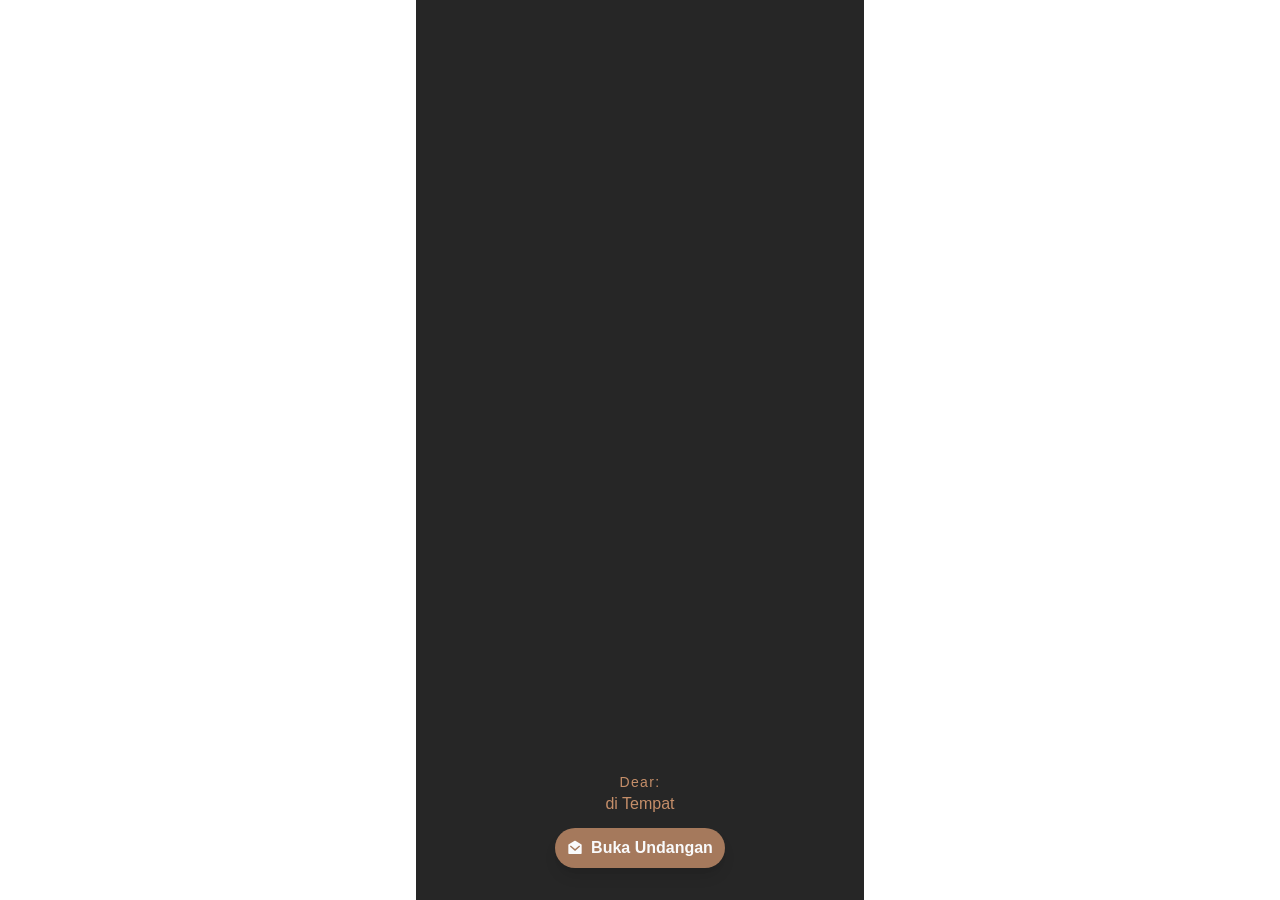
==== index.html @ 5682d641 "Initial commit" ====
<!DOCTYPE html><html lang="en" class="T19VSG_variable _8Li5zG_variable h-full antialiased"><head><meta charSet="utf-8"/><meta name="viewport" content="width=device-width, initial-scale=1"/><link rel="preload" href="/_next/static/media/07a39a8a4660cc7c-s.p.0r6juujl39pe6.woff2" as="font" crossorigin="" type="font/woff2"/><link rel="preload" href="/_next/static/media/605ce01b664af129-s.p.0wgildi0cnwt9.woff2" as="font" crossorigin="" type="font/woff2"/><link rel="preload" href="/_next/static/media/cac92193d7b8e9b1-s.p.3vk0trt3kt8wz.woff2" as="font" crossorigin="" type="font/woff2"/><link rel="stylesheet" href="/_next/static/chunks/3z_zeoskgc1zs.css" data-precedence="next"/><link rel="preload" as="script" fetchPriority="low" href="/_next/static/chunks/2-fy8a0niql26.js"/><script src="/_next/static/chunks/15oc6oyqx0gpd.js" async=""></script><script src="/_next/static/chunks/1rlqso6gg8q3w.js" async=""></script><script src="/_next/static/chunks/turbopack-2u1d16houkiyo.js" async=""></script><script src="/_next/static/chunks/13nef8-50c_0t.js" async=""></script><script src="/_next/static/chunks/2szwk10hwc5ky.js" async=""></script><meta name="next-size-adjust" content=""/><title>Tasyakuran Aqiqah, Tamatan Quran, dan Masuk Rumah Khalisa Alyara</title><meta name="description" content="Dengan penuh rasa syukur kepada Allah SWT, kami mengundang Bapak/Ibu/Saudara/i untuk berkenan hadir dan memberikan doa restu dalam acara aqiqah putri kami sekaligus syukuran acara tamatan Qur&#x27;an dan masuk rumah."/><meta property="og:title" content="Tasyakuran Aqiqah, Tamatan Quran, dan Masuk Rumah Khalisa Alyara"/><meta property="og:description" content="Dengan penuh rasa syukur kepada Allah SWT, kami mengundang Bapak/Ibu/Saudara/i untuk berkenan hadir dan memberikan doa restu dalam acara aqiqah putri kami sekaligus syukuran acara tamatan Qur&#x27;an dan masuk rumah."/><meta property="og:url" content="https://aqiqah-khalisa.amy.web.id/"/><meta property="og:site_name" content="Undangan Aqiqah, Tamatan Qur&#x27;an, dan Masuk Rumah"/><meta property="og:locale" content="id_ID"/><meta property="og:image" content="https://res.cloudinary.com/yhb4fimr/image/upload/f_auto,q_auto:good,dpr_auto,w_800,c_limit/v1795154897/Aqiqah_tema_pink-3.jpg"/><meta property="og:image:width" content="800"/><meta property="og:image:height" content="800"/><meta property="og:image:alt" content="Aqiqah Khalisa Alyara, Tamatan Qur&#x27;an, dan Masuk Rumah"/><meta property="og:type" content="website"/><meta name="twitter:card" content="summary_large_image"/><meta name="twitter:title" content="Tasyakuran Aqiqah, Tamatan Quran, dan Masuk Rumah Khalisa Alyara"/><meta name="twitter:description" content="Dengan penuh rasa syukur kepada Allah SWT..."/><meta name="twitter:image" content="https://res.cloudinary.com/yhb4fimr/image/upload/f_auto,q_auto:good,dpr_auto,w_800,c_limit/v1795154897/Aqiqah_tema_pink-3.jpg"/><link rel="icon" href="/favicon.ico?favicon.117ezoe8m31dk.ico" sizes="48x48" type="image/x-icon"/><script src="/_next/static/chunks/0cz1d0mv5g_q7.js" noModule=""></script></head><body class="min-h-full max-w-md flex flex-col"><div hidden=""><!--$--><!--/$--></div><!--$!--><template data-dgst=""></template><!--/$--><script id="_R_">(globalThis["TURBOPACK"] || (globalThis["TURBOPACK"] = [])).push({"otherChunks":["static/chunks/2-fy8a0niql26.js","static/chunks/15oc6oyqx0gpd.js","static/chunks/1rlqso6gg8q3w.js"],"runtimeModuleIds":[75788]});</script><script src="/_next/static/chunks/2-fy8a0niql26.js" async=""></script><script>(self.__next_f=self.__next_f||[]).push([0])</script><script>self.__next_f.push([1,"1:\"$Sreact.fragment\"\n2:\"$Sreact.suspense\"\n3:\"/_next/static/chunks/13nef8-50c_0t.js\"\n4:I[44997,[\"$3\"],\"default\"]\n5:I[13434,[\"$3\"],\"default\"]\n7:I[95493,[\"$3\"],\"ClientPageRoot\"]\n8:\"/_next/static/chunks/2szwk10hwc5ky.js\"\n9:I[31713,[\"$3\",\"$8\"],\"default\"]\nc:I[1663,[\"$3\"],\"OutletBoundary\"]\ne:\"ViewportBoundary\"\nf:I[1663,[\"$3\"],\"$e\"]\n11:\"MetadataBoundary\"\n12:I[1663,[\"$3\"],\"$11\"]\n14:I[13965,[\"$3\"],\"default\",1]\n:HL[\"/_next/static/chunks/3z_zeoskgc1zs.css\",\"style\"]\n:HL[\"/_next/static/media/07a39a8a4660cc7c-s.p.0r6juujl39pe6.woff2\",\"font\",{\"crossOrigin\":\"\",\"type\":\"font/woff2\"}]\n:HL[\"/_next/static/media/605ce01b664af129-s.p.0wgildi0cnwt9.woff2\",\"font\",{\"crossOrigin\":\"\",\"type\":\"font/woff2\"}]\n:HL[\"/_next/static/media/cac92193d7b8e9b1-s.p.3vk0trt3kt8wz.woff2\",\"font\",{\"crossOrigin\":\"\",\"type\":\"font/woff2\"}]\n6:[[\"children\",{\"s\":\"__PAGE__\",\"h\":512,\"d\":{\"r\":[\"$\",\"$1\",\"c\",{\"children\":[[\"$\",\"$L7\",null,{\"Component\":\"$9\",\"serverProvidedParams\":{\"searchParams\":{},\"params\":{},\"promises\":[\"$@a\",\"$@b\"]}}],[[\"$\",\"script\",\"script-0\",{\"src\":\"/_next/static/chunks/2szwk10hwc5ky.js\",\"async\":true,\"nonce\":\"$undefined\"}]],[\"$\",\"$Lc\",null,{\"children\":[\"$\",\"$2\",null,{\"name\":\"Next.MetadataOutlet\",\"children\":\"$@d\"}]}]]}],\"p\":false,\"v\":null}}]]\n"])</script><script>self.__next_f.push([1,"0:{\"P\":null,\"c\":[\"\",\"\"],\"q\":\"\",\"i\":false,\"t\":{\"t\":{\"s\":\"\",\"h\":528,\"d\":{\"r\":[\"$\",\"$1\",\"c\",{\"children\":[[[\"$\",\"link\",\"0\",{\"rel\":\"stylesheet\",\"href\":\"/_next/static/chunks/3z_zeoskgc1zs.css\",\"precedence\":\"next\",\"crossOrigin\":\"$undefined\",\"nonce\":\"$undefined\"}],[\"$\",\"script\",\"script-0\",{\"src\":\"/_next/static/chunks/13nef8-50c_0t.js\",\"async\":true,\"nonce\":\"$undefined\"}]],[\"$\",\"html\",null,{\"lang\":\"en\",\"className\":\"T19VSG_variable _8Li5zG_variable h-full antialiased\",\"children\":[\"$\",\"body\",null,{\"className\":\"min-h-full max-w-md flex flex-col\",\"children\":[\"$\",\"$2\",null,{\"children\":[\"$\",\"$L4\",null,{\"parallelRouterKey\":\"children\",\"error\":\"$undefined\",\"errorStyles\":\"$undefined\",\"errorScripts\":\"$undefined\",\"template\":[\"$\",\"$L5\",null,{}],\"templateStyles\":\"$undefined\",\"templateScripts\":\"$undefined\",\"notFound\":[[[\"$\",\"title\",null,{\"children\":\"404: This page could not be found.\"}],[\"$\",\"div\",null,{\"style\":{\"fontFamily\":\"system-ui,\\\"Segoe UI\\\",Roboto,Helvetica,Arial,sans-serif,\\\"Apple Color Emoji\\\",\\\"Segoe UI Emoji\\\"\",\"height\":\"100vh\",\"textAlign\":\"center\",\"display\":\"flex\",\"flexDirection\":\"column\",\"alignItems\":\"center\",\"justifyContent\":\"center\"},\"children\":[\"$\",\"div\",null,{\"children\":[[\"$\",\"style\",null,{\"dangerouslySetInnerHTML\":{\"__html\":\"body{color:#000;background:#fff;margin:0}.next-error-h1{border-right:1px solid rgba(0,0,0,.3)}@media (prefers-color-scheme:dark){body{color:#fff;background:#000}.next-error-h1{border-right:1px solid rgba(255,255,255,.3)}}\"}}],[\"$\",\"h1\",null,{\"className\":\"next-error-h1\",\"style\":{\"display\":\"inline-block\",\"margin\":\"0 20px 0 0\",\"padding\":\"0 23px 0 0\",\"fontSize\":24,\"fontWeight\":500,\"verticalAlign\":\"top\",\"lineHeight\":\"49px\"},\"children\":404}],[\"$\",\"div\",null,{\"style\":{\"display\":\"inline-block\"},\"children\":[\"$\",\"h2\",null,{\"style\":{\"fontSize\":14,\"fontWeight\":400,\"lineHeight\":\"49px\",\"margin\":0},\"children\":\"This page could not be found.\"}]}]]}]}]],[]],\"forbidden\":\"$undefined\",\"unauthorized\":\"$undefined\"}]}]}]}]]}],\"p\":false,\"v\":null},\"c\":\"$Q6\"},\"h\":{\"r\":[\"$\",\"$1\",\"h\",{\"children\":[null,[\"$\",\"$Lf\",null,{\"children\":\"$L10\"}],[\"$\",\"$L12\",null,{\"children\":[[\"$\",\"div\",null,{\"hidden\":true,\"children\":[\"$\",\"$2\",null,{\"name\":\"Next.Metadata\",\"children\":\"$L13\"}]}],null]}],[\"$\",\"meta\",null,{\"name\":\"next-size-adjust\",\"content\":\"\"}]]}],\"p\":false,\"v\":null}},\"m\":\"$undefined\",\"G\":[\"$14\",[[\"$\",\"link\",\"0\",{\"rel\":\"stylesheet\",\"href\":\"/_next/static/chunks/3z_zeoskgc1zs.css\",\"precedence\":\"next\",\"crossOrigin\":\"$undefined\",\"nonce\":\"$undefined\"}]]],\"S\":true,\"r\":\"$undefined\",\"s\":\"$undefined\",\"a\":\"$undefined\",\"l\":\"$undefined\",\"p\":\"$undefined\",\"d\":\"$undefined\",\"b\":\"tlldfnO8VY3AoKW96hwiR\"}\n"])</script><script>self.__next_f.push([1,"a:{}\nb:\"$6:0:1:d:r:props:children:0:props:serverProvidedParams:params\"\n"])</script><script>self.__next_f.push([1,"10:[[\"$\",\"meta\",\"0\",{\"charSet\":\"utf-8\"}],[\"$\",\"meta\",\"1\",{\"name\":\"viewport\",\"content\":\"width=device-width, initial-scale=1\"}]]\n"])</script><script>self.__next_f.push([1,"15:I[93188,[\"$3\"],\"IconMark\"]\nd:null\n"])</script><script>self.__next_f.push([1,"13:[[\"$\",\"title\",\"0\",{\"children\":\"Tasyakuran Aqiqah, Tamatan Quran, dan Masuk Rumah Khalisa Alyara\"}],[\"$\",\"meta\",\"1\",{\"name\":\"description\",\"content\":\"Dengan penuh rasa syukur kepada Allah SWT, kami mengundang Bapak/Ibu/Saudara/i untuk berkenan hadir dan memberikan doa restu dalam acara aqiqah putri kami sekaligus syukuran acara tamatan Qur'an dan masuk rumah.\"}],[\"$\",\"meta\",\"2\",{\"property\":\"og:title\",\"content\":\"Tasyakuran Aqiqah, Tamatan Quran, dan Masuk Rumah Khalisa Alyara\"}],[\"$\",\"meta\",\"3\",{\"property\":\"og:description\",\"content\":\"Dengan penuh rasa syukur kepada Allah SWT, kami mengundang Bapak/Ibu/Saudara/i untuk berkenan hadir dan memberikan doa restu dalam acara aqiqah putri kami sekaligus syukuran acara tamatan Qur'an dan masuk rumah.\"}],[\"$\",\"meta\",\"4\",{\"property\":\"og:url\",\"content\":\"https://aqiqah-khalisa.amy.web.id/\"}],[\"$\",\"meta\",\"5\",{\"property\":\"og:site_name\",\"content\":\"Undangan Aqiqah, Tamatan Qur'an, dan Masuk Rumah\"}],[\"$\",\"meta\",\"6\",{\"property\":\"og:locale\",\"content\":\"id_ID\"}],[\"$\",\"meta\",\"7\",{\"property\":\"og:image\",\"content\":\"https://res.cloudinary.com/yhb4fimr/image/upload/f_auto,q_auto:good,dpr_auto,w_800,c_limit/v1795154897/Aqiqah_tema_pink-3.jpg\"}],[\"$\",\"meta\",\"8\",{\"property\":\"og:image:width\",\"content\":\"800\"}],[\"$\",\"meta\",\"9\",{\"property\":\"og:image:height\",\"content\":\"800\"}],[\"$\",\"meta\",\"10\",{\"property\":\"og:image:alt\",\"content\":\"Aqiqah Khalisa Alyara, Tamatan Qur'an, dan Masuk Rumah\"}],[\"$\",\"meta\",\"11\",{\"property\":\"og:type\",\"content\":\"website\"}],[\"$\",\"meta\",\"12\",{\"name\":\"twitter:card\",\"content\":\"summary_large_image\"}],[\"$\",\"meta\",\"13\",{\"name\":\"twitter:title\",\"content\":\"Tasyakuran Aqiqah, Tamatan Quran, dan Masuk Rumah Khalisa Alyara\"}],[\"$\",\"meta\",\"14\",{\"name\":\"twitter:description\",\"content\":\"Dengan penuh rasa syukur kepada Allah SWT...\"}],[\"$\",\"meta\",\"15\",{\"name\":\"twitter:image\",\"content\":\"https://res.cloudinary.com/yhb4fimr/image/upload/f_auto,q_auto:good,dpr_auto,w_800,c_limit/v1795154897/Aqiqah_tema_pink-3.jpg\"}],[\"$\",\"link\",\"16\",{\"rel\":\"icon\",\"href\":\"/favicon.ico?favicon.117ezoe8m31dk.ico\",\"sizes\":\"48x48\",\"type\":\"image/x-icon\"}],[\"$\",\"$L15\",\"17\",{}]]\n"])</script></body></html>
---- _next/static/chunks/3z_zeoskgc1zs.css ----
@font-face{font-family:Geist;font-style:normal;font-weight:100 900;font-display:swap;src:url(../media/4f6667dd39116621-s.3p2_lha1f2xer.woff2)format("woff2");unicode-range:U+460-52F,U+1C80-1C8A,U+20B4,U+2DE0-2DFF,U+A640-A69F,U+FE2E-FE2F}@font-face{font-family:Geist;font-style:normal;font-weight:100 900;font-display:swap;src:url(../media/07935285219a259d-s.1qq4vpdcun5oj.woff2)format("woff2");unicode-range:U+301,U+400-45F,U+490-491,U+4B0-4B1,U+2116}@font-face{font-family:Geist;font-style:normal;font-weight:100 900;font-display:swap;src:url(../media/f58031ded4338640-s.390ncx5urfkfu.woff2)format("woff2");unicode-range:U+102-103,U+110-111,U+128-129,U+168-169,U+1A0-1A1,U+1AF-1B0,U+300-301,U+303-304,U+308-309,U+323,U+329,U+1EA0-1EF9,U+20AB}@font-face{font-family:Geist;font-style:normal;font-weight:100 900;font-display:swap;src:url(../media/77814b00d5ca94a4-s.21jp631_3pja2.woff2)format("woff2");unicode-range:U+100-2BA,U+2BD-2C5,U+2C7-2CC,U+2CE-2D7,U+2DD-2FF,U+304,U+308,U+329,U+1D00-1DBF,U+1E00-1E9F,U+1EF2-1EFF,U+2020,U+20A0-20AB,U+20AD-20C4,U+2113,U+2C60-2C7F,U+A720-A7FF}@font-face{font-family:Geist;font-style:normal;font-weight:100 900;font-display:swap;src:url(../media/605ce01b664af129-s.p.0wgildi0cnwt9.woff2)format("woff2");unicode-range:U+??,U+131,U+152-153,U+2BB-2BC,U+2C6,U+2DA,U+2DC,U+304,U+308,U+329,U+2000-206F,U+20AC,U+2122,U+2191,U+2193,U+2212,U+2215,U+FEFF,U+FFFD}@font-face{font-family:Geist Fallback;src:local(Arial);ascent-override:95.94%;descent-override:28.16%;line-gap-override:0.0%;size-adjust:104.76%}.T19VSG_className{font-family:Geist,Geist Fallback;font-style:normal}.T19VSG_variable{--font-geist-sans:"Geist", "Geist Fallback"}
@font-face{font-family:Geist Mono;font-style:normal;font-weight:100 900;font-display:swap;src:url(../media/b0c6b664fd57c2c6-s.31988l_ccedte.woff2)format("woff2");unicode-range:U+460-52F,U+1C80-1C8A,U+20B4,U+2DE0-2DFF,U+A640-A69F,U+FE2E-FE2F}@font-face{font-family:Geist Mono;font-style:normal;font-weight:100 900;font-display:swap;src:url(../media/6e342921ee4dcd9d-s.2tuy5pz7dlieh.woff2)format("woff2");unicode-range:U+301,U+400-45F,U+490-491,U+4B0-4B1,U+2116}@font-face{font-family:Geist Mono;font-style:normal;font-weight:100 900;font-display:swap;src:url(../media/2bb852295097cd96-s.2dbetqa9o8jxf.woff2)format("woff2");unicode-range:U+2000-2001,U+2004-2008,U+200A,U+23B8-23BD,U+2500-259F}@font-face{font-family:Geist Mono;font-style:normal;font-weight:100 900;font-display:swap;src:url(../media/9eb5a876700c0028-s.1uyisp29ctx0d.woff2)format("woff2");unicode-range:U+102-103,U+110-111,U+128-129,U+168-169,U+1A0-1A1,U+1AF-1B0,U+300-301,U+303-304,U+308-309,U+323,U+329,U+1EA0-1EF9,U+20AB}@font-face{font-family:Geist Mono;font-style:normal;font-weight:100 900;font-display:swap;src:url(../media/2a04751c893bf294-s.1rgnod-3esatf.woff2)format("woff2");unicode-range:U+100-2BA,U+2BD-2C5,U+2C7-2CC,U+2CE-2D7,U+2DD-2FF,U+304,U+308,U+329,U+1D00-1DBF,U+1E00-1E9F,U+1EF2-1EFF,U+2020,U+20A0-20AB,U+20AD-20C4,U+2113,U+2C60-2C7F,U+A720-A7FF}@font-face{font-family:Geist Mono;font-style:normal;font-weight:100 900;font-display:swap;src:url(../media/07a39a8a4660cc7c-s.p.0r6juujl39pe6.woff2)format("woff2");unicode-range:U+??,U+131,U+152-153,U+2BB-2BC,U+2C6,U+2DA,U+2DC,U+304,U+308,U+329,U+2000-206F,U+20AC,U+2122,U+2191,U+2193,U+2212,U+2215,U+FEFF,U+FFFD}@font-face{font-family:Geist Mono Fallback;src:local(Arial);ascent-override:74.67%;descent-override:21.92%;line-gap-override:0.0%;size-adjust:134.59%}._8Li5zG_className{font-family:Geist Mono,Geist Mono Fallback;font-style:normal}._8Li5zG_variable{--font-geist-mono:"Geist Mono", "Geist Mono Fallback"}
@font-face{font-family:Beau Rivage;font-style:normal;font-weight:400;font-display:swap;src:url(../media/5285285e7451d154-s.03zph-myvgt1p.woff2)format("woff2");unicode-range:U+102-103,U+110-111,U+128-129,U+168-169,U+1A0-1A1,U+1AF-1B0,U+300-301,U+303-304,U+308-309,U+323,U+329,U+1EA0-1EF9,U+20AB}@font-face{font-family:Beau Rivage;font-style:normal;font-weight:400;font-display:swap;src:url(../media/71d1ab81b7a1b6f8-s.23nrq45jl_-r-.woff2)format("woff2");unicode-range:U+100-2BA,U+2BD-2C5,U+2C7-2CC,U+2CE-2D7,U+2DD-2FF,U+304,U+308,U+329,U+1D00-1DBF,U+1E00-1E9F,U+1EF2-1EFF,U+2020,U+20A0-20AB,U+20AD-20C4,U+2113,U+2C60-2C7F,U+A720-A7FF}@font-face{font-family:Beau Rivage;font-style:normal;font-weight:400;font-display:swap;src:url(../media/cac92193d7b8e9b1-s.p.3vk0trt3kt8wz.woff2)format("woff2");unicode-range:U+??,U+131,U+152-153,U+2BB-2BC,U+2C6,U+2DA,U+2DC,U+304,U+308,U+329,U+2000-206F,U+20AC,U+2122,U+2191,U+2193,U+2212,U+2215,U+FEFF,U+FFFD}@font-face{font-family:Beau Rivage Fallback;src:local(Arial);ascent-override:145.5%;descent-override:61.92%;line-gap-override:0.0%;size-adjust:64.6%}._92k5Ea_className{font-family:Beau Rivage,Beau Rivage Fallback;font-style:normal;font-weight:400}._92k5Ea_variable{--font-rivage:"Beau Rivage", "Beau Rivage Fallback"}
@layer properties{@supports (((-webkit-hyphens:none)) and (not (margin-trim:inline))) or ((-moz-orient:inline) and (not (color:rgb(from red r g b)))){*,:before,:after,::backdrop{--tw-translate-x:0;--tw-translate-y:0;--tw-translate-z:0;--tw-font-weight:initial;--tw-tracking:initial;--tw-shadow:0 0 #0000;--tw-shadow-color:initial;--tw-shadow-alpha:100%;--tw-inset-shadow:0 0 #0000;--tw-inset-shadow-color:initial;--tw-inset-shadow-alpha:100%;--tw-ring-color:initial;--tw-ring-shadow:0 0 #0000;--tw-inset-ring-color:initial;--tw-inset-ring-shadow:0 0 #0000;--tw-ring-inset:initial;--tw-ring-offset-width:0px;--tw-ring-offset-color:#fff;--tw-ring-offset-shadow:0 0 #0000;--tw-duration:initial;--tw-ease:initial}}}@layer theme{:root,:host{--color-gray-50:#f9fafb;--color-black:#000;--color-white:#fff;--spacing:.25rem;--container-md:28rem;--text-sm:.875rem;--text-sm--line-height:calc(1.25 / .875);--text-xl:1.25rem;--text-xl--line-height:calc(1.75 / 1.25);--font-weight-semibold:600;--font-weight-bold:700;--tracking-widest:.1em;--ease-in-out:cubic-bezier(.4, 0, .2, 1);--default-transition-duration:.15s;--default-transition-timing-function:cubic-bezier(.4, 0, .2, 1);--default-font-family:var(--font-geist-sans);--default-mono-font-family:var(--font-geist-mono)}@supports (color:lab(0% 0 0)){:root,:host{--color-gray-50:lab(98.2596% -.247031 -.706708)}}}@layer base{*,:after,:before,::backdrop{box-sizing:border-box;border:0 solid;margin:0;padding:0}::file-selector-button{box-sizing:border-box;border:0 solid;margin:0;padding:0}html,:host{-webkit-text-size-adjust:100%;tab-size:4;line-height:1.5;font-family:var(--default-font-family,-apple-system, BlinkMacSystemFont, "Segoe UI", Roboto, "Helvetica Neue", "Noto Sans", Arial, sans-serif, "Apple Color Emoji", "Segoe UI Emoji", "Segoe UI Symbol", "Noto Color Emoji");font-feature-settings:var(--default-font-feature-settings,normal);font-variation-settings:var(--default-font-variation-settings,normal);-webkit-tap-highlight-color:transparent}hr{height:0;color:inherit;border-top-width:1px}abbr:where([title]){-webkit-text-decoration:underline dotted;text-decoration:underline dotted}h1,h2,h3,h4,h5,h6{font-size:inherit;font-weight:inherit}a{color:inherit;-webkit-text-decoration:inherit;-webkit-text-decoration:inherit;-webkit-text-decoration:inherit;-webkit-text-decoration:inherit;text-decoration:inherit}b,strong{font-weight:bolder}code,kbd,samp,pre{font-family:var(--default-mono-font-family,ui-monospace, SFMono-Regular, Menlo, Monaco, Consolas, "Liberation Mono", "Courier New", monospace);font-feature-settings:var(--default-mono-font-feature-settings,normal);font-variation-settings:var(--default-mono-font-variation-settings,normal);font-size:1em}small{font-size:80%}sub,sup{vertical-align:baseline;font-size:75%;line-height:0;position:relative}sub{bottom:-.25em}sup{top:-.5em}table{text-indent:0;border-color:inherit;border-collapse:collapse}:-moz-focusring:where(:not(iframe)){outline:auto}progress{vertical-align:baseline}summary{display:list-item}ol,ul,menu{list-style:none}img,svg,video,canvas,audio,iframe,embed,object{vertical-align:middle;display:block}img,video{max-width:100%;height:auto}button,input,select,optgroup,textarea{font:inherit;font-feature-settings:inherit;font-variation-settings:inherit;letter-spacing:inherit;color:inherit;opacity:1;background-color:#0000;border-radius:0}::file-selector-button{font:inherit;font-feature-settings:inherit;font-variation-settings:inherit;letter-spacing:inherit;color:inherit;opacity:1;background-color:#0000;border-radius:0}:where(select:is([multiple],[size])) optgroup{font-weight:bolder}:where(select:is([multiple],[size])) optgroup option{padding-inline-start:20px}::file-selector-button{margin-inline-end:4px}::placeholder{opacity:1}@supports (not ((-webkit-appearance:-apple-pay-button))) or (contain-intrinsic-size:1px){::placeholder{color:currentColor}@supports (color:color-mix(in lab, red, red)){::placeholder{color:color-mix(in oklab, currentcolor 50%, transparent)}}}textarea{resize:vertical}::-webkit-search-decoration{-webkit-appearance:none}::-webkit-date-and-time-value{min-height:1lh;text-align:inherit}::-webkit-datetime-edit{display:inline-flex}::-webkit-datetime-edit-fields-wrapper{padding:0}::-webkit-datetime-edit{padding-block:0}::-webkit-datetime-edit-year-field{padding-block:0}::-webkit-datetime-edit-month-field{padding-block:0}::-webkit-datetime-edit-day-field{padding-block:0}::-webkit-datetime-edit-hour-field{padding-block:0}::-webkit-datetime-edit-minute-field{padding-block:0}::-webkit-datetime-edit-second-field{padding-block:0}::-webkit-datetime-edit-millisecond-field{padding-block:0}::-webkit-datetime-edit-meridiem-field{padding-block:0}::-webkit-calendar-picker-indicator{line-height:1}:-moz-ui-invalid{box-shadow:none}button,input:where([type=button],[type=reset],[type=submit]){appearance:button}::file-selector-button{appearance:button}::-webkit-inner-spin-button{height:auto}::-webkit-outer-spin-button{height:auto}[hidden]:where(:not([hidden=until-found])){display:none!important}}@layer components;@layer utilities{.absolute{position:absolute}.fixed{position:fixed}.inset-0{inset:0}.bottom-3{bottom:calc(var(--spacing) * 3)}.left-1\/2{left:50%}.z-0{z-index:0}.z-1{z-index:1}.z-9999{z-index:9999}.mx-auto{margin-inline:auto}.mt-3{margin-top:calc(var(--spacing) * 3)}.mb-2{margin-bottom:calc(var(--spacing) * 2)}.mb-3{margin-bottom:calc(var(--spacing) * 3)}.block{display:block}.flex{display:flex}.hidden{display:none}.h-dvh{height:100dvh}.h-full{height:100%}.max-h-dvh{max-height:100dvh}.min-h-dvh{min-height:100dvh}.min-h-full{min-height:100%}.w-20{width:calc(var(--spacing) * 20)}.w-dvw{width:100dvw}.w-full{width:100%}.max-w-md{max-width:var(--container-md)}.-translate-x-1\/2{--tw-translate-x:calc(calc(1 / 2 * 100%) * -1);translate:var(--tw-translate-x) var(--tw-translate-y)}.-translate-y-full{--tw-translate-y:-100%;translate:var(--tw-translate-x) var(--tw-translate-y)}.translate-y-0{--tw-translate-y:0px;translate:var(--tw-translate-x) var(--tw-translate-y)}.cursor-pointer{cursor:pointer}.flex-col{flex-direction:column}.flex-row{flex-direction:row}.flex-wrap{flex-wrap:wrap}.items-center{align-items:center}.justify-around{justify-content:space-around}.justify-center{justify-content:center}.justify-end{justify-content:flex-end}.gap-2{gap:calc(var(--spacing) * 2)}.rounded-full{border-radius:2147483647px}.bg-\[\#c58e69\]\/80{background-color:#c58e69cc;background-color:lab(63.8934% 18.2621 28.3829/.8)}.bg-black{background-color:var(--color-black)}.bg-black\/30{background-color:#0000004d}@supports (color:color-mix(in lab, red, red)){.bg-black\/30{background-color:color-mix(in oklab, var(--color-black) 30%, transparent)}}.bg-black\/70{background-color:#000000b3}@supports (color:color-mix(in lab, red, red)){.bg-black\/70{background-color:color-mix(in oklab, var(--color-black) 70%, transparent)}}.bg-white\/15{background-color:#ffffff26}@supports (color:color-mix(in lab, red, red)){.bg-white\/15{background-color:color-mix(in oklab, var(--color-white) 15%, transparent)}}.bg-\[url\(\'https\:\/\/res\.cloudinary\.com\/yhb4fimr\/image\/upload\/v1795154897\/Aqiqah_tema_pink-3\.jpg\'\)\]{background-image:url(https://res.cloudinary.com/yhb4fimr/image/upload/v1795154897/Aqiqah_tema_pink-3.jpg)}.bg-cover{background-size:cover}.bg-center{background-position:50%}.bg-no-repeat{background-repeat:no-repeat}.object-cover{object-fit:cover}.px-2{padding-inline:calc(var(--spacing) * 2)}.px-3{padding-inline:calc(var(--spacing) * 3)}.py-1{padding-block:var(--spacing)}.py-2{padding-block:calc(var(--spacing) * 2)}.pt-4{padding-top:calc(var(--spacing) * 4)}.pb-8{padding-bottom:calc(var(--spacing) * 8)}.text-center{text-align:center}.font-sans{font-family:var(--font-geist-sans)}.text-sm{font-size:var(--text-sm);line-height:var(--tw-leading,var(--text-sm--line-height))}.text-xl{font-size:var(--text-xl);line-height:var(--tw-leading,var(--text-xl--line-height))}.font-bold{--tw-font-weight:var(--font-weight-bold);font-weight:var(--font-weight-bold)}.font-semibold{--tw-font-weight:var(--font-weight-semibold);font-weight:var(--font-weight-semibold)}.tracking-widest{--tw-tracking:var(--tracking-widest);letter-spacing:var(--tracking-widest)}.text-\[\#c58e69\]{color:#c58e69}.text-gray-50{color:var(--color-gray-50)}.text-white{color:var(--color-white)}.capitalize{text-transform:capitalize}.antialiased{-webkit-font-smoothing:antialiased;-moz-osx-font-smoothing:grayscale}.shadow-lg{--tw-shadow:0 10px 15px -3px var(--tw-shadow-color,#0000001a), 0 4px 6px -4px var(--tw-shadow-color,#0000001a);box-shadow:var(--tw-inset-shadow), var(--tw-inset-ring-shadow), var(--tw-ring-offset-shadow), var(--tw-ring-shadow), var(--tw-shadow)}.transition-all{transition-property:all;transition-timing-function:var(--tw-ease,var(--default-transition-timing-function));transition-duration:var(--tw-duration,var(--default-transition-duration))}.transition-transform{transition-property:transform,translate,scale,rotate;transition-timing-function:var(--tw-ease,var(--default-transition-timing-function));transition-duration:var(--tw-duration,var(--default-transition-duration))}.duration-500{--tw-duration:.5s;transition-duration:.5s}.ease-in-out{--tw-ease:var(--ease-in-out);transition-timing-function:var(--ease-in-out)}@media (hover:hover){.hover\:bg-\[\#c58e69\]:hover{background-color:#c58e69}}}:root{--background:#fff;--foreground:#171717}@media (prefers-color-scheme:dark){:root{--background:#0a0a0a;--foreground:#ededed}}body{background:var(--background);color:var(--foreground);font-family:Arial,Helvetica,sans-serif}@property --tw-translate-x{syntax:"*";inherits:false;initial-value:0}@property --tw-translate-y{syntax:"*";inherits:false;initial-value:0}@property --tw-translate-z{syntax:"*";inherits:false;initial-value:0}@property --tw-font-weight{syntax:"*";inherits:false}@property --tw-tracking{syntax:"*";inherits:false}@property --tw-shadow{syntax:"*";inherits:false;initial-value:0 0 #0000}@property --tw-shadow-color{syntax:"*";inherits:false}@property --tw-shadow-alpha{syntax:"<percentage>";inherits:false;initial-value:100%}@property --tw-inset-shadow{syntax:"*";inherits:false;initial-value:0 0 #0000}@property --tw-inset-shadow-color{syntax:"*";inherits:false}@property --tw-inset-shadow-alpha{syntax:"<percentage>";inherits:false;initial-value:100%}@property --tw-ring-color{syntax:"*";inherits:false}@property --tw-ring-shadow{syntax:"*";inherits:false;initial-value:0 0 #0000}@property --tw-inset-ring-color{syntax:"*";inherits:false}@property --tw-inset-ring-shadow{syntax:"*";inherits:false;initial-value:0 0 #0000}@property --tw-ring-inset{syntax:"*";inherits:false}@property --tw-ring-offset-width{syntax:"<length>";inherits:false;initial-value:0}@property --tw-ring-offset-color{syntax:"*";inherits:false;initial-value:#fff}@property --tw-ring-offset-shadow{syntax:"*";inherits:false;initial-value:0 0 #0000}@property --tw-duration{syntax:"*";inherits:false}@property --tw-ease{syntax:"*";inherits:false}
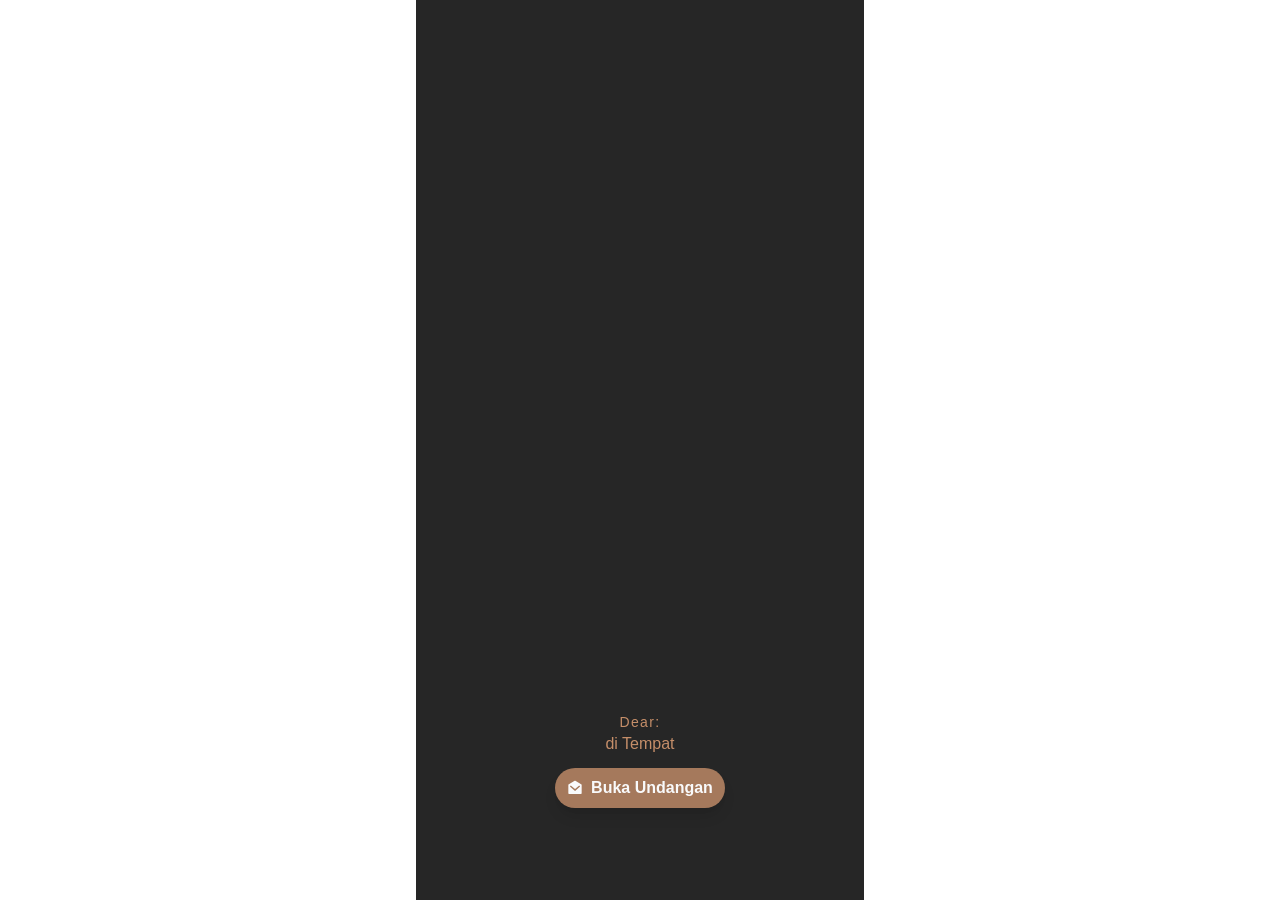
==== commit 4384a82c: "chagne" ====
--- a/index.html
+++ b/index.html
@@ -1 +1 @@
-<!DOCTYPE html><html lang="en" class="T19VSG_variable _8Li5zG_variable h-full antialiased"><head><meta charSet="utf-8"/><meta name="viewport" content="width=device-width, initial-scale=1"/><link rel="preload" href="/_next/static/media/07a39a8a4660cc7c-s.p.0r6juujl39pe6.woff2" as="font" crossorigin="" type="font/woff2"/><link rel="preload" href="/_next/static/media/605ce01b664af129-s.p.0wgildi0cnwt9.woff2" as="font" crossorigin="" type="font/woff2"/><link rel="preload" href="/_next/static/media/cac92193d7b8e9b1-s.p.3vk0trt3kt8wz.woff2" as="font" crossorigin="" type="font/woff2"/><link rel="stylesheet" href="/_next/static/chunks/3z_zeoskgc1zs.css" data-precedence="next"/><link rel="preload" as="script" fetchPriority="low" href="/_next/static/chunks/2-fy8a0niql26.js"/><script src="/_next/static/chunks/15oc6oyqx0gpd.js" async=""></script><script src="/_next/static/chunks/1rlqso6gg8q3w.js" async=""></script><script src="/_next/static/chunks/turbopack-2u1d16houkiyo.js" async=""></script><script src="/_next/static/chunks/13nef8-50c_0t.js" async=""></script><script src="/_next/static/chunks/2szwk10hwc5ky.js" async=""></script><meta name="next-size-adjust" content=""/><title>Tasyakuran Aqiqah, Tamatan Quran, dan Masuk Rumah Khalisa Alyara</title><meta name="description" content="Dengan penuh rasa syukur kepada Allah SWT, kami mengundang Bapak/Ibu/Saudara/i untuk berkenan hadir dan memberikan doa restu dalam acara aqiqah putri kami sekaligus syukuran acara tamatan Qur&#x27;an dan masuk rumah."/><meta property="og:title" content="Tasyakuran Aqiqah, Tamatan Quran, dan Masuk Rumah Khalisa Alyara"/><meta property="og:description" content="Dengan penuh rasa syukur kepada Allah SWT, kami mengundang Bapak/Ibu/Saudara/i untuk berkenan hadir dan memberikan doa restu dalam acara aqiqah putri kami sekaligus syukuran acara tamatan Qur&#x27;an dan masuk rumah."/><meta property="og:url" content="https://aqiqah-khalisa.amy.web.id/"/><meta property="og:site_name" content="Undangan Aqiqah, Tamatan Qur&#x27;an, dan Masuk Rumah"/><meta property="og:locale" content="id_ID"/><meta property="og:image" content="https://res.cloudinary.com/yhb4fimr/image/upload/f_auto,q_auto:good,dpr_auto,w_800,c_limit/v1795154897/Aqiqah_tema_pink-3.jpg"/><meta property="og:image:width" content="800"/><meta property="og:image:height" content="800"/><meta property="og:image:alt" content="Aqiqah Khalisa Alyara, Tamatan Qur&#x27;an, dan Masuk Rumah"/><meta property="og:type" content="website"/><meta name="twitter:card" content="summary_large_image"/><meta name="twitter:title" content="Tasyakuran Aqiqah, Tamatan Quran, dan Masuk Rumah Khalisa Alyara"/><meta name="twitter:description" content="Dengan penuh rasa syukur kepada Allah SWT..."/><meta name="twitter:image" content="https://res.cloudinary.com/yhb4fimr/image/upload/f_auto,q_auto:good,dpr_auto,w_800,c_limit/v1795154897/Aqiqah_tema_pink-3.jpg"/><link rel="icon" href="/favicon.ico?favicon.117ezoe8m31dk.ico" sizes="48x48" type="image/x-icon"/><script src="/_next/static/chunks/0cz1d0mv5g_q7.js" noModule=""></script></head><body class="min-h-full max-w-md flex flex-col"><div hidden=""><!--$--><!--/$--></div><!--$!--><template data-dgst=""></template><!--/$--><script id="_R_">(globalThis["TURBOPACK"] || (globalThis["TURBOPACK"] = [])).push({"otherChunks":["static/chunks/2-fy8a0niql26.js","static/chunks/15oc6oyqx0gpd.js","static/chunks/1rlqso6gg8q3w.js"],"runtimeModuleIds":[75788]});</script><script src="/_next/static/chunks/2-fy8a0niql26.js" async=""></script><script>(self.__next_f=self.__next_f||[]).push([0])</script><script>self.__next_f.push([1,"1:\"$Sreact.fragment\"\n2:\"$Sreact.suspense\"\n3:\"/_next/static/chunks/13nef8-50c_0t.js\"\n4:I[44997,[\"$3\"],\"default\"]\n5:I[13434,[\"$3\"],\"default\"]\n7:I[95493,[\"$3\"],\"ClientPageRoot\"]\n8:\"/_next/static/chunks/2szwk10hwc5ky.js\"\n9:I[31713,[\"$3\",\"$8\"],\"default\"]\nc:I[1663,[\"$3\"],\"OutletBoundary\"]\ne:\"ViewportBoundary\"\nf:I[1663,[\"$3\"],\"$e\"]\n11:\"MetadataBoundary\"\n12:I[1663,[\"$3\"],\"$11\"]\n14:I[13965,[\"$3\"],\"default\",1]\n:HL[\"/_next/static/chunks/3z_zeoskgc1zs.css\",\"style\"]\n:HL[\"/_next/static/media/07a39a8a4660cc7c-s.p.0r6juujl39pe6.woff2\",\"font\",{\"crossOrigin\":\"\",\"type\":\"font/woff2\"}]\n:HL[\"/_next/static/media/605ce01b664af129-s.p.0wgildi0cnwt9.woff2\",\"font\",{\"crossOrigin\":\"\",\"type\":\"font/woff2\"}]\n:HL[\"/_next/static/media/cac92193d7b8e9b1-s.p.3vk0trt3kt8wz.woff2\",\"font\",{\"crossOrigin\":\"\",\"type\":\"font/woff2\"}]\n6:[[\"children\",{\"s\":\"__PAGE__\",\"h\":512,\"d\":{\"r\":[\"$\",\"$1\",\"c\",{\"children\":[[\"$\",\"$L7\",null,{\"Component\":\"$9\",\"serverProvidedParams\":{\"searchParams\":{},\"params\":{},\"promises\":[\"$@a\",\"$@b\"]}}],[[\"$\",\"script\",\"script-0\",{\"src\":\"/_next/static/chunks/2szwk10hwc5ky.js\",\"async\":true,\"nonce\":\"$undefined\"}]],[\"$\",\"$Lc\",null,{\"children\":[\"$\",\"$2\",null,{\"name\":\"Next.MetadataOutlet\",\"children\":\"$@d\"}]}]]}],\"p\":false,\"v\":null}}]]\n"])</script><script>self.__next_f.push([1,"0:{\"P\":null,\"c\":[\"\",\"\"],\"q\":\"\",\"i\":false,\"t\":{\"t\":{\"s\":\"\",\"h\":528,\"d\":{\"r\":[\"$\",\"$1\",\"c\",{\"children\":[[[\"$\",\"link\",\"0\",{\"rel\":\"stylesheet\",\"href\":\"/_next/static/chunks/3z_zeoskgc1zs.css\",\"precedence\":\"next\",\"crossOrigin\":\"$undefined\",\"nonce\":\"$undefined\"}],[\"$\",\"script\",\"script-0\",{\"src\":\"/_next/static/chunks/13nef8-50c_0t.js\",\"async\":true,\"nonce\":\"$undefined\"}]],[\"$\",\"html\",null,{\"lang\":\"en\",\"className\":\"T19VSG_variable _8Li5zG_variable h-full antialiased\",\"children\":[\"$\",\"body\",null,{\"className\":\"min-h-full max-w-md flex flex-col\",\"children\":[\"$\",\"$2\",null,{\"children\":[\"$\",\"$L4\",null,{\"parallelRouterKey\":\"children\",\"error\":\"$undefined\",\"errorStyles\":\"$undefined\",\"errorScripts\":\"$undefined\",\"template\":[\"$\",\"$L5\",null,{}],\"templateStyles\":\"$undefined\",\"templateScripts\":\"$undefined\",\"notFound\":[[[\"$\",\"title\",null,{\"children\":\"404: This page could not be found.\"}],[\"$\",\"div\",null,{\"style\":{\"fontFamily\":\"system-ui,\\\"Segoe UI\\\",Roboto,Helvetica,Arial,sans-serif,\\\"Apple Color Emoji\\\",\\\"Segoe UI Emoji\\\"\",\"height\":\"100vh\",\"textAlign\":\"center\",\"display\":\"flex\",\"flexDirection\":\"column\",\"alignItems\":\"center\",\"justifyContent\":\"center\"},\"children\":[\"$\",\"div\",null,{\"children\":[[\"$\",\"style\",null,{\"dangerouslySetInnerHTML\":{\"__html\":\"body{color:#000;background:#fff;margin:0}.next-error-h1{border-right:1px solid rgba(0,0,0,.3)}@media (prefers-color-scheme:dark){body{color:#fff;background:#000}.next-error-h1{border-right:1px solid rgba(255,255,255,.3)}}\"}}],[\"$\",\"h1\",null,{\"className\":\"next-error-h1\",\"style\":{\"display\":\"inline-block\",\"margin\":\"0 20px 0 0\",\"padding\":\"0 23px 0 0\",\"fontSize\":24,\"fontWeight\":500,\"verticalAlign\":\"top\",\"lineHeight\":\"49px\"},\"children\":404}],[\"$\",\"div\",null,{\"style\":{\"display\":\"inline-block\"},\"children\":[\"$\",\"h2\",null,{\"style\":{\"fontSize\":14,\"fontWeight\":400,\"lineHeight\":\"49px\",\"margin\":0},\"children\":\"This page could not be found.\"}]}]]}]}]],[]],\"forbidden\":\"$undefined\",\"unauthorized\":\"$undefined\"}]}]}]}]]}],\"p\":false,\"v\":null},\"c\":\"$Q6\"},\"h\":{\"r\":[\"$\",\"$1\",\"h\",{\"children\":[null,[\"$\",\"$Lf\",null,{\"children\":\"$L10\"}],[\"$\",\"$L12\",null,{\"children\":[[\"$\",\"div\",null,{\"hidden\":true,\"children\":[\"$\",\"$2\",null,{\"name\":\"Next.Metadata\",\"children\":\"$L13\"}]}],null]}],[\"$\",\"meta\",null,{\"name\":\"next-size-adjust\",\"content\":\"\"}]]}],\"p\":false,\"v\":null}},\"m\":\"$undefined\",\"G\":[\"$14\",[[\"$\",\"link\",\"0\",{\"rel\":\"stylesheet\",\"href\":\"/_next/static/chunks/3z_zeoskgc1zs.css\",\"precedence\":\"next\",\"crossOrigin\":\"$undefined\",\"nonce\":\"$undefined\"}]]],\"S\":true,\"r\":\"$undefined\",\"s\":\"$undefined\",\"a\":\"$undefined\",\"l\":\"$undefined\",\"p\":\"$undefined\",\"d\":\"$undefined\",\"b\":\"tlldfnO8VY3AoKW96hwiR\"}\n"])</script><script>self.__next_f.push([1,"a:{}\nb:\"$6:0:1:d:r:props:children:0:props:serverProvidedParams:params\"\n"])</script><script>self.__next_f.push([1,"10:[[\"$\",\"meta\",\"0\",{\"charSet\":\"utf-8\"}],[\"$\",\"meta\",\"1\",{\"name\":\"viewport\",\"content\":\"width=device-width, initial-scale=1\"}]]\n"])</script><script>self.__next_f.push([1,"15:I[93188,[\"$3\"],\"IconMark\"]\nd:null\n"])</script><script>self.__next_f.push([1,"13:[[\"$\",\"title\",\"0\",{\"children\":\"Tasyakuran Aqiqah, Tamatan Quran, dan Masuk Rumah Khalisa Alyara\"}],[\"$\",\"meta\",\"1\",{\"name\":\"description\",\"content\":\"Dengan penuh rasa syukur kepada Allah SWT, kami mengundang Bapak/Ibu/Saudara/i untuk berkenan hadir dan memberikan doa restu dalam acara aqiqah putri kami sekaligus syukuran acara tamatan Qur'an dan masuk rumah.\"}],[\"$\",\"meta\",\"2\",{\"property\":\"og:title\",\"content\":\"Tasyakuran Aqiqah, Tamatan Quran, dan Masuk Rumah Khalisa Alyara\"}],[\"$\",\"meta\",\"3\",{\"property\":\"og:description\",\"content\":\"Dengan penuh rasa syukur kepada Allah SWT, kami mengundang Bapak/Ibu/Saudara/i untuk berkenan hadir dan memberikan doa restu dalam acara aqiqah putri kami sekaligus syukuran acara tamatan Qur'an dan masuk rumah.\"}],[\"$\",\"meta\",\"4\",{\"property\":\"og:url\",\"content\":\"https://aqiqah-khalisa.amy.web.id/\"}],[\"$\",\"meta\",\"5\",{\"property\":\"og:site_name\",\"content\":\"Undangan Aqiqah, Tamatan Qur'an, dan Masuk Rumah\"}],[\"$\",\"meta\",\"6\",{\"property\":\"og:locale\",\"content\":\"id_ID\"}],[\"$\",\"meta\",\"7\",{\"property\":\"og:image\",\"content\":\"https://res.cloudinary.com/yhb4fimr/image/upload/f_auto,q_auto:good,dpr_auto,w_800,c_limit/v1795154897/Aqiqah_tema_pink-3.jpg\"}],[\"$\",\"meta\",\"8\",{\"property\":\"og:image:width\",\"content\":\"800\"}],[\"$\",\"meta\",\"9\",{\"property\":\"og:image:height\",\"content\":\"800\"}],[\"$\",\"meta\",\"10\",{\"property\":\"og:image:alt\",\"content\":\"Aqiqah Khalisa Alyara, Tamatan Qur'an, dan Masuk Rumah\"}],[\"$\",\"meta\",\"11\",{\"property\":\"og:type\",\"content\":\"website\"}],[\"$\",\"meta\",\"12\",{\"name\":\"twitter:card\",\"content\":\"summary_large_image\"}],[\"$\",\"meta\",\"13\",{\"name\":\"twitter:title\",\"content\":\"Tasyakuran Aqiqah, Tamatan Quran, dan Masuk Rumah Khalisa Alyara\"}],[\"$\",\"meta\",\"14\",{\"name\":\"twitter:description\",\"content\":\"Dengan penuh rasa syukur kepada Allah SWT...\"}],[\"$\",\"meta\",\"15\",{\"name\":\"twitter:image\",\"content\":\"https://res.cloudinary.com/yhb4fimr/image/upload/f_auto,q_auto:good,dpr_auto,w_800,c_limit/v1795154897/Aqiqah_tema_pink-3.jpg\"}],[\"$\",\"link\",\"16\",{\"rel\":\"icon\",\"href\":\"/favicon.ico?favicon.117ezoe8m31dk.ico\",\"sizes\":\"48x48\",\"type\":\"image/x-icon\"}],[\"$\",\"$L15\",\"17\",{}]]\n"])</script></body></html>+<!DOCTYPE html><html lang="en" class="T19VSG_variable _8Li5zG_variable h-full antialiased"><head><meta charSet="utf-8"/><meta name="viewport" content="width=device-width, initial-scale=1"/><link rel="preload" href="/_next/static/media/07a39a8a4660cc7c-s.p.0r6juujl39pe6.woff2" as="font" crossorigin="" type="font/woff2"/><link rel="preload" href="/_next/static/media/605ce01b664af129-s.p.0wgildi0cnwt9.woff2" as="font" crossorigin="" type="font/woff2"/><link rel="preload" href="/_next/static/media/cac92193d7b8e9b1-s.p.3vk0trt3kt8wz.woff2" as="font" crossorigin="" type="font/woff2"/><link rel="stylesheet" href="/_next/static/chunks/0njitlodcggmf.css" data-precedence="next"/><link rel="preload" as="script" fetchPriority="low" href="/_next/static/chunks/2-fy8a0niql26.js"/><script src="/_next/static/chunks/15oc6oyqx0gpd.js" async=""></script><script src="/_next/static/chunks/1rlqso6gg8q3w.js" async=""></script><script src="/_next/static/chunks/turbopack-2u1d16houkiyo.js" async=""></script><script src="/_next/static/chunks/13nef8-50c_0t.js" async=""></script><script src="/_next/static/chunks/0tdpbmlcjst-1.js" async=""></script><meta name="next-size-adjust" content=""/><title>Aqiqah</title><meta name="description" content="Dengan penuh rasa syukur kepada Allah SWT, kami mengundang Bapak/Ibu/Saudara/i untuk berkenan hadir dan memberikan doa restu dalam acara aqiqah putri kami sekaligus syukuran acara tamatan Qur&#x27;an dan masuk rumah."/><meta property="og:title" content="Aqiqah"/><meta property="og:description" content="Dengan penuh rasa syukur kepada Allah SWT, kami mengundang Bapak/Ibu/Saudara/i untuk berkenan hadir dan memberikan doa restu dalam acara aqiqah putri kami sekaligus syukuran acara tamatan Qur&#x27;an dan masuk rumah."/><meta property="og:url" content="https://aqiqah-khalisa.amy.web.id/"/><meta property="og:site_name" content="Undangan Aqiqah, Tamatan Qur&#x27;an, dan Masuk Rumah"/><meta property="og:locale" content="id_ID"/><meta property="og:image" content="https://res.cloudinary.com/yhb4fimr/image/upload/f_auto,q_auto:good,dpr_auto,w_800,c_limit/v1795154897/Aqiqah_tema_pink-3.jpg"/><meta property="og:image:width" content="800"/><meta property="og:image:height" content="800"/><meta property="og:image:alt" content="Aqiqah Khalisa Alyara, Tamatan Qur&#x27;an, dan Masuk Rumah"/><meta property="og:type" content="website"/><meta name="twitter:card" content="summary_large_image"/><meta name="twitter:title" content="Aqiqah"/><meta name="twitter:description" content="Dengan penuh rasa syukur kepada Allah SWT..."/><meta name="twitter:image" content="https://res.cloudinary.com/yhb4fimr/image/upload/f_auto,q_auto:good,dpr_auto,w_800,c_limit/v1795154897/Aqiqah_tema_pink-3.jpg"/><link rel="icon" href="/favicon.ico?favicon.310s7px8fjeit.ico" sizes="256x256" type="image/x-icon"/><script src="/_next/static/chunks/0cz1d0mv5g_q7.js" noModule=""></script></head><body class="min-h-full max-w-md flex flex-col"><div hidden=""><!--$--><!--/$--></div><!--$!--><template data-dgst=""></template><!--/$--><script id="_R_">(globalThis["TURBOPACK"] || (globalThis["TURBOPACK"] = [])).push({"otherChunks":["static/chunks/2-fy8a0niql26.js","static/chunks/15oc6oyqx0gpd.js","static/chunks/1rlqso6gg8q3w.js"],"runtimeModuleIds":[75788]});</script><script src="/_next/static/chunks/2-fy8a0niql26.js" async=""></script><script>(self.__next_f=self.__next_f||[]).push([0])</script><script>self.__next_f.push([1,"1:\"$Sreact.fragment\"\n2:\"$Sreact.suspense\"\n3:\"/_next/static/chunks/13nef8-50c_0t.js\"\n4:I[44997,[\"$3\"],\"default\"]\n5:I[13434,[\"$3\"],\"default\"]\n7:I[95493,[\"$3\"],\"ClientPageRoot\"]\n8:\"/_next/static/chunks/0tdpbmlcjst-1.js\"\n9:I[31713,[\"$3\",\"$8\"],\"default\"]\nc:I[1663,[\"$3\"],\"OutletBoundary\"]\ne:\"ViewportBoundary\"\nf:I[1663,[\"$3\"],\"$e\"]\n11:\"MetadataBoundary\"\n12:I[1663,[\"$3\"],\"$11\"]\n14:I[13965,[\"$3\"],\"default\",1]\n:HL[\"/_next/static/chunks/0njitlodcggmf.css\",\"style\"]\n:HL[\"/_next/static/media/07a39a8a4660cc7c-s.p.0r6juujl39pe6.woff2\",\"font\",{\"crossOrigin\":\"\",\"type\":\"font/woff2\"}]\n:HL[\"/_next/static/media/605ce01b664af129-s.p.0wgildi0cnwt9.woff2\",\"font\",{\"crossOrigin\":\"\",\"type\":\"font/woff2\"}]\n:HL[\"/_next/static/media/cac92193d7b8e9b1-s.p.3vk0trt3kt8wz.woff2\",\"font\",{\"crossOrigin\":\"\",\"type\":\"font/woff2\"}]\n6:[[\"children\",{\"s\":\"__PAGE__\",\"h\":512,\"d\":{\"r\":[\"$\",\"$1\",\"c\",{\"children\":[[\"$\",\"$L7\",null,{\"Component\":\"$9\",\"serverProvidedParams\":{\"searchParams\":{},\"params\":{},\"promises\":[\"$@a\",\"$@b\"]}}],[[\"$\",\"script\",\"script-0\",{\"src\":\"/_next/static/chunks/0tdpbmlcjst-1.js\",\"async\":true,\"nonce\":\"$undefined\"}]],[\"$\",\"$Lc\",null,{\"children\":[\"$\",\"$2\",null,{\"name\":\"Next.MetadataOutlet\",\"children\":\"$@d\"}]}]]}],\"p\":false,\"v\":null}}]]\n"])</script><script>self.__next_f.push([1,"0:{\"P\":null,\"c\":[\"\",\"\"],\"q\":\"\",\"i\":false,\"t\":{\"t\":{\"s\":\"\",\"h\":528,\"d\":{\"r\":[\"$\",\"$1\",\"c\",{\"children\":[[[\"$\",\"link\",\"0\",{\"rel\":\"stylesheet\",\"href\":\"/_next/static/chunks/0njitlodcggmf.css\",\"precedence\":\"next\",\"crossOrigin\":\"$undefined\",\"nonce\":\"$undefined\"}],[\"$\",\"script\",\"script-0\",{\"src\":\"/_next/static/chunks/13nef8-50c_0t.js\",\"async\":true,\"nonce\":\"$undefined\"}]],[\"$\",\"html\",null,{\"lang\":\"en\",\"className\":\"T19VSG_variable _8Li5zG_variable h-full antialiased\",\"children\":[\"$\",\"body\",null,{\"className\":\"min-h-full max-w-md flex flex-col\",\"children\":[\"$\",\"$2\",null,{\"children\":[\"$\",\"$L4\",null,{\"parallelRouterKey\":\"children\",\"error\":\"$undefined\",\"errorStyles\":\"$undefined\",\"errorScripts\":\"$undefined\",\"template\":[\"$\",\"$L5\",null,{}],\"templateStyles\":\"$undefined\",\"templateScripts\":\"$undefined\",\"notFound\":[[[\"$\",\"title\",null,{\"children\":\"404: This page could not be found.\"}],[\"$\",\"div\",null,{\"style\":{\"fontFamily\":\"system-ui,\\\"Segoe UI\\\",Roboto,Helvetica,Arial,sans-serif,\\\"Apple Color Emoji\\\",\\\"Segoe UI Emoji\\\"\",\"height\":\"100vh\",\"textAlign\":\"center\",\"display\":\"flex\",\"flexDirection\":\"column\",\"alignItems\":\"center\",\"justifyContent\":\"center\"},\"children\":[\"$\",\"div\",null,{\"children\":[[\"$\",\"style\",null,{\"dangerouslySetInnerHTML\":{\"__html\":\"body{color:#000;background:#fff;margin:0}.next-error-h1{border-right:1px solid rgba(0,0,0,.3)}@media (prefers-color-scheme:dark){body{color:#fff;background:#000}.next-error-h1{border-right:1px solid rgba(255,255,255,.3)}}\"}}],[\"$\",\"h1\",null,{\"className\":\"next-error-h1\",\"style\":{\"display\":\"inline-block\",\"margin\":\"0 20px 0 0\",\"padding\":\"0 23px 0 0\",\"fontSize\":24,\"fontWeight\":500,\"verticalAlign\":\"top\",\"lineHeight\":\"49px\"},\"children\":404}],[\"$\",\"div\",null,{\"style\":{\"display\":\"inline-block\"},\"children\":[\"$\",\"h2\",null,{\"style\":{\"fontSize\":14,\"fontWeight\":400,\"lineHeight\":\"49px\",\"margin\":0},\"children\":\"This page could not be found.\"}]}]]}]}]],[]],\"forbidden\":\"$undefined\",\"unauthorized\":\"$undefined\"}]}]}]}]]}],\"p\":false,\"v\":null},\"c\":\"$Q6\"},\"h\":{\"r\":[\"$\",\"$1\",\"h\",{\"children\":[null,[\"$\",\"$Lf\",null,{\"children\":\"$L10\"}],[\"$\",\"$L12\",null,{\"children\":[[\"$\",\"div\",null,{\"hidden\":true,\"children\":[\"$\",\"$2\",null,{\"name\":\"Next.Metadata\",\"children\":\"$L13\"}]}],null]}],[\"$\",\"meta\",null,{\"name\":\"next-size-adjust\",\"content\":\"\"}]]}],\"p\":false,\"v\":null}},\"m\":\"$undefined\",\"G\":[\"$14\",[[\"$\",\"link\",\"0\",{\"rel\":\"stylesheet\",\"href\":\"/_next/static/chunks/0njitlodcggmf.css\",\"precedence\":\"next\",\"crossOrigin\":\"$undefined\",\"nonce\":\"$undefined\"}]]],\"S\":true,\"r\":\"$undefined\",\"s\":\"$undefined\",\"a\":\"$undefined\",\"l\":\"$undefined\",\"p\":\"$undefined\",\"d\":\"$undefined\",\"b\":\"kBrycpoXYaRW6Hpd0sbbl\"}\n"])</script><script>self.__next_f.push([1,"a:{}\nb:\"$6:0:1:d:r:props:children:0:props:serverProvidedParams:params\"\n"])</script><script>self.__next_f.push([1,"10:[[\"$\",\"meta\",\"0\",{\"charSet\":\"utf-8\"}],[\"$\",\"meta\",\"1\",{\"name\":\"viewport\",\"content\":\"width=device-width, initial-scale=1\"}]]\n"])</script><script>self.__next_f.push([1,"15:I[93188,[\"$3\"],\"IconMark\"]\nd:null\n"])</script><script>self.__next_f.push([1,"13:[[\"$\",\"title\",\"0\",{\"children\":\"Aqiqah\"}],[\"$\",\"meta\",\"1\",{\"name\":\"description\",\"content\":\"Dengan penuh rasa syukur kepada Allah SWT, kami mengundang Bapak/Ibu/Saudara/i untuk berkenan hadir dan memberikan doa restu dalam acara aqiqah putri kami sekaligus syukuran acara tamatan Qur'an dan masuk rumah.\"}],[\"$\",\"meta\",\"2\",{\"property\":\"og:title\",\"content\":\"Aqiqah\"}],[\"$\",\"meta\",\"3\",{\"property\":\"og:description\",\"content\":\"Dengan penuh rasa syukur kepada Allah SWT, kami mengundang Bapak/Ibu/Saudara/i untuk berkenan hadir dan memberikan doa restu dalam acara aqiqah putri kami sekaligus syukuran acara tamatan Qur'an dan masuk rumah.\"}],[\"$\",\"meta\",\"4\",{\"property\":\"og:url\",\"content\":\"https://aqiqah-khalisa.amy.web.id/\"}],[\"$\",\"meta\",\"5\",{\"property\":\"og:site_name\",\"content\":\"Undangan Aqiqah, Tamatan Qur'an, dan Masuk Rumah\"}],[\"$\",\"meta\",\"6\",{\"property\":\"og:locale\",\"content\":\"id_ID\"}],[\"$\",\"meta\",\"7\",{\"property\":\"og:image\",\"content\":\"https://res.cloudinary.com/yhb4fimr/image/upload/f_auto,q_auto:good,dpr_auto,w_800,c_limit/v1795154897/Aqiqah_tema_pink-3.jpg\"}],[\"$\",\"meta\",\"8\",{\"property\":\"og:image:width\",\"content\":\"800\"}],[\"$\",\"meta\",\"9\",{\"property\":\"og:image:height\",\"content\":\"800\"}],[\"$\",\"meta\",\"10\",{\"property\":\"og:image:alt\",\"content\":\"Aqiqah Khalisa Alyara, Tamatan Qur'an, dan Masuk Rumah\"}],[\"$\",\"meta\",\"11\",{\"property\":\"og:type\",\"content\":\"website\"}],[\"$\",\"meta\",\"12\",{\"name\":\"twitter:card\",\"content\":\"summary_large_image\"}],[\"$\",\"meta\",\"13\",{\"name\":\"twitter:title\",\"content\":\"Aqiqah\"}],[\"$\",\"meta\",\"14\",{\"name\":\"twitter:description\",\"content\":\"Dengan penuh rasa syukur kepada Allah SWT...\"}],[\"$\",\"meta\",\"15\",{\"name\":\"twitter:image\",\"content\":\"https://res.cloudinary.com/yhb4fimr/image/upload/f_auto,q_auto:good,dpr_auto,w_800,c_limit/v1795154897/Aqiqah_tema_pink-3.jpg\"}],[\"$\",\"link\",\"16\",{\"rel\":\"icon\",\"href\":\"/favicon.ico?favicon.310s7px8fjeit.ico\",\"sizes\":\"256x256\",\"type\":\"image/x-icon\"}],[\"$\",\"$L15\",\"17\",{}]]\n"])</script></body></html>
--- a/_next/static/chunks/0njitlodcggmf.css
+++ b/_next/static/chunks/0njitlodcggmf.css
@@ -0,0 +1,4 @@
+@font-face{font-family:Geist;font-style:normal;font-weight:100 900;font-display:swap;src:url(../media/4f6667dd39116621-s.3p2_lha1f2xer.woff2)format("woff2");unicode-range:U+460-52F,U+1C80-1C8A,U+20B4,U+2DE0-2DFF,U+A640-A69F,U+FE2E-FE2F}@font-face{font-family:Geist;font-style:normal;font-weight:100 900;font-display:swap;src:url(../media/07935285219a259d-s.1qq4vpdcun5oj.woff2)format("woff2");unicode-range:U+301,U+400-45F,U+490-491,U+4B0-4B1,U+2116}@font-face{font-family:Geist;font-style:normal;font-weight:100 900;font-display:swap;src:url(../media/f58031ded4338640-s.390ncx5urfkfu.woff2)format("woff2");unicode-range:U+102-103,U+110-111,U+128-129,U+168-169,U+1A0-1A1,U+1AF-1B0,U+300-301,U+303-304,U+308-309,U+323,U+329,U+1EA0-1EF9,U+20AB}@font-face{font-family:Geist;font-style:normal;font-weight:100 900;font-display:swap;src:url(../media/77814b00d5ca94a4-s.21jp631_3pja2.woff2)format("woff2");unicode-range:U+100-2BA,U+2BD-2C5,U+2C7-2CC,U+2CE-2D7,U+2DD-2FF,U+304,U+308,U+329,U+1D00-1DBF,U+1E00-1E9F,U+1EF2-1EFF,U+2020,U+20A0-20AB,U+20AD-20C4,U+2113,U+2C60-2C7F,U+A720-A7FF}@font-face{font-family:Geist;font-style:normal;font-weight:100 900;font-display:swap;src:url(../media/605ce01b664af129-s.p.0wgildi0cnwt9.woff2)format("woff2");unicode-range:U+??,U+131,U+152-153,U+2BB-2BC,U+2C6,U+2DA,U+2DC,U+304,U+308,U+329,U+2000-206F,U+20AC,U+2122,U+2191,U+2193,U+2212,U+2215,U+FEFF,U+FFFD}@font-face{font-family:Geist Fallback;src:local(Arial);ascent-override:95.94%;descent-override:28.16%;line-gap-override:0.0%;size-adjust:104.76%}.T19VSG_className{font-family:Geist,Geist Fallback;font-style:normal}.T19VSG_variable{--font-geist-sans:"Geist", "Geist Fallback"}
+@font-face{font-family:Geist Mono;font-style:normal;font-weight:100 900;font-display:swap;src:url(../media/b0c6b664fd57c2c6-s.31988l_ccedte.woff2)format("woff2");unicode-range:U+460-52F,U+1C80-1C8A,U+20B4,U+2DE0-2DFF,U+A640-A69F,U+FE2E-FE2F}@font-face{font-family:Geist Mono;font-style:normal;font-weight:100 900;font-display:swap;src:url(../media/6e342921ee4dcd9d-s.2tuy5pz7dlieh.woff2)format("woff2");unicode-range:U+301,U+400-45F,U+490-491,U+4B0-4B1,U+2116}@font-face{font-family:Geist Mono;font-style:normal;font-weight:100 900;font-display:swap;src:url(../media/2bb852295097cd96-s.2dbetqa9o8jxf.woff2)format("woff2");unicode-range:U+2000-2001,U+2004-2008,U+200A,U+23B8-23BD,U+2500-259F}@font-face{font-family:Geist Mono;font-style:normal;font-weight:100 900;font-display:swap;src:url(../media/9eb5a876700c0028-s.1uyisp29ctx0d.woff2)format("woff2");unicode-range:U+102-103,U+110-111,U+128-129,U+168-169,U+1A0-1A1,U+1AF-1B0,U+300-301,U+303-304,U+308-309,U+323,U+329,U+1EA0-1EF9,U+20AB}@font-face{font-family:Geist Mono;font-style:normal;font-weight:100 900;font-display:swap;src:url(../media/2a04751c893bf294-s.1rgnod-3esatf.woff2)format("woff2");unicode-range:U+100-2BA,U+2BD-2C5,U+2C7-2CC,U+2CE-2D7,U+2DD-2FF,U+304,U+308,U+329,U+1D00-1DBF,U+1E00-1E9F,U+1EF2-1EFF,U+2020,U+20A0-20AB,U+20AD-20C4,U+2113,U+2C60-2C7F,U+A720-A7FF}@font-face{font-family:Geist Mono;font-style:normal;font-weight:100 900;font-display:swap;src:url(../media/07a39a8a4660cc7c-s.p.0r6juujl39pe6.woff2)format("woff2");unicode-range:U+??,U+131,U+152-153,U+2BB-2BC,U+2C6,U+2DA,U+2DC,U+304,U+308,U+329,U+2000-206F,U+20AC,U+2122,U+2191,U+2193,U+2212,U+2215,U+FEFF,U+FFFD}@font-face{font-family:Geist Mono Fallback;src:local(Arial);ascent-override:74.67%;descent-override:21.92%;line-gap-override:0.0%;size-adjust:134.59%}._8Li5zG_className{font-family:Geist Mono,Geist Mono Fallback;font-style:normal}._8Li5zG_variable{--font-geist-mono:"Geist Mono", "Geist Mono Fallback"}
+@font-face{font-family:Beau Rivage;font-style:normal;font-weight:400;font-display:swap;src:url(../media/5285285e7451d154-s.03zph-myvgt1p.woff2)format("woff2");unicode-range:U+102-103,U+110-111,U+128-129,U+168-169,U+1A0-1A1,U+1AF-1B0,U+300-301,U+303-304,U+308-309,U+323,U+329,U+1EA0-1EF9,U+20AB}@font-face{font-family:Beau Rivage;font-style:normal;font-weight:400;font-display:swap;src:url(../media/71d1ab81b7a1b6f8-s.23nrq45jl_-r-.woff2)format("woff2");unicode-range:U+100-2BA,U+2BD-2C5,U+2C7-2CC,U+2CE-2D7,U+2DD-2FF,U+304,U+308,U+329,U+1D00-1DBF,U+1E00-1E9F,U+1EF2-1EFF,U+2020,U+20A0-20AB,U+20AD-20C4,U+2113,U+2C60-2C7F,U+A720-A7FF}@font-face{font-family:Beau Rivage;font-style:normal;font-weight:400;font-display:swap;src:url(../media/cac92193d7b8e9b1-s.p.3vk0trt3kt8wz.woff2)format("woff2");unicode-range:U+??,U+131,U+152-153,U+2BB-2BC,U+2C6,U+2DA,U+2DC,U+304,U+308,U+329,U+2000-206F,U+20AC,U+2122,U+2191,U+2193,U+2212,U+2215,U+FEFF,U+FFFD}@font-face{font-family:Beau Rivage Fallback;src:local(Arial);ascent-override:145.5%;descent-override:61.92%;line-gap-override:0.0%;size-adjust:64.6%}._92k5Ea_className{font-family:Beau Rivage,Beau Rivage Fallback;font-style:normal;font-weight:400}._92k5Ea_variable{--font-rivage:"Beau Rivage", "Beau Rivage Fallback"}
+@layer properties{@supports (((-webkit-hyphens:none)) and (not (margin-trim:inline))) or ((-moz-orient:inline) and (not (color:rgb(from red r g b)))){*,:before,:after,::backdrop{--tw-translate-x:0;--tw-translate-y:0;--tw-translate-z:0;--tw-font-weight:initial;--tw-tracking:initial;--tw-shadow:0 0 #0000;--tw-shadow-color:initial;--tw-shadow-alpha:100%;--tw-inset-shadow:0 0 #0000;--tw-inset-shadow-color:initial;--tw-inset-shadow-alpha:100%;--tw-ring-color:initial;--tw-ring-shadow:0 0 #0000;--tw-inset-ring-color:initial;--tw-inset-ring-shadow:0 0 #0000;--tw-ring-inset:initial;--tw-ring-offset-width:0px;--tw-ring-offset-color:#fff;--tw-ring-offset-shadow:0 0 #0000;--tw-duration:initial;--tw-ease:initial}}}@layer theme{:root,:host{--color-gray-50:#f9fafb;--color-black:#000;--color-white:#fff;--spacing:.25rem;--container-md:28rem;--text-sm:.875rem;--text-sm--line-height:calc(1.25 / .875);--text-xl:1.25rem;--text-xl--line-height:calc(1.75 / 1.25);--font-weight-semibold:600;--font-weight-bold:700;--tracking-widest:.1em;--ease-in-out:cubic-bezier(.4, 0, .2, 1);--default-transition-duration:.15s;--default-transition-timing-function:cubic-bezier(.4, 0, .2, 1);--default-font-family:var(--font-geist-sans);--default-mono-font-family:var(--font-geist-mono)}@supports (color:lab(0% 0 0)){:root,:host{--color-gray-50:lab(98.2596% -.247031 -.706708)}}}@layer base{*,:after,:before,::backdrop{box-sizing:border-box;border:0 solid;margin:0;padding:0}::file-selector-button{box-sizing:border-box;border:0 solid;margin:0;padding:0}html,:host{-webkit-text-size-adjust:100%;tab-size:4;line-height:1.5;font-family:var(--default-font-family,-apple-system, BlinkMacSystemFont, "Segoe UI", Roboto, "Helvetica Neue", "Noto Sans", Arial, sans-serif, "Apple Color Emoji", "Segoe UI Emoji", "Segoe UI Symbol", "Noto Color Emoji");font-feature-settings:var(--default-font-feature-settings,normal);font-variation-settings:var(--default-font-variation-settings,normal);-webkit-tap-highlight-color:transparent}hr{height:0;color:inherit;border-top-width:1px}abbr:where([title]){-webkit-text-decoration:underline dotted;text-decoration:underline dotted}h1,h2,h3,h4,h5,h6{font-size:inherit;font-weight:inherit}a{color:inherit;-webkit-text-decoration:inherit;-webkit-text-decoration:inherit;-webkit-text-decoration:inherit;-webkit-text-decoration:inherit;text-decoration:inherit}b,strong{font-weight:bolder}code,kbd,samp,pre{font-family:var(--default-mono-font-family,ui-monospace, SFMono-Regular, Menlo, Monaco, Consolas, "Liberation Mono", "Courier New", monospace);font-feature-settings:var(--default-mono-font-feature-settings,normal);font-variation-settings:var(--default-mono-font-variation-settings,normal);font-size:1em}small{font-size:80%}sub,sup{vertical-align:baseline;font-size:75%;line-height:0;position:relative}sub{bottom:-.25em}sup{top:-.5em}table{text-indent:0;border-color:inherit;border-collapse:collapse}:-moz-focusring:where(:not(iframe)){outline:auto}progress{vertical-align:baseline}summary{display:list-item}ol,ul,menu{list-style:none}img,svg,video,canvas,audio,iframe,embed,object{vertical-align:middle;display:block}img,video{max-width:100%;height:auto}button,input,select,optgroup,textarea{font:inherit;font-feature-settings:inherit;font-variation-settings:inherit;letter-spacing:inherit;color:inherit;opacity:1;background-color:#0000;border-radius:0}::file-selector-button{font:inherit;font-feature-settings:inherit;font-variation-settings:inherit;letter-spacing:inherit;color:inherit;opacity:1;background-color:#0000;border-radius:0}:where(select:is([multiple],[size])) optgroup{font-weight:bolder}:where(select:is([multiple],[size])) optgroup option{padding-inline-start:20px}::file-selector-button{margin-inline-end:4px}::placeholder{opacity:1}@supports (not ((-webkit-appearance:-apple-pay-button))) or (contain-intrinsic-size:1px){::placeholder{color:currentColor}@supports (color:color-mix(in lab, red, red)){::placeholder{color:color-mix(in oklab, currentcolor 50%, transparent)}}}textarea{resize:vertical}::-webkit-search-decoration{-webkit-appearance:none}::-webkit-date-and-time-value{min-height:1lh;text-align:inherit}::-webkit-datetime-edit{display:inline-flex}::-webkit-datetime-edit-fields-wrapper{padding:0}::-webkit-datetime-edit{padding-block:0}::-webkit-datetime-edit-year-field{padding-block:0}::-webkit-datetime-edit-month-field{padding-block:0}::-webkit-datetime-edit-day-field{padding-block:0}::-webkit-datetime-edit-hour-field{padding-block:0}::-webkit-datetime-edit-minute-field{padding-block:0}::-webkit-datetime-edit-second-field{padding-block:0}::-webkit-datetime-edit-millisecond-field{padding-block:0}::-webkit-datetime-edit-meridiem-field{padding-block:0}::-webkit-calendar-picker-indicator{line-height:1}:-moz-ui-invalid{box-shadow:none}button,input:where([type=button],[type=reset],[type=submit]){appearance:button}::file-selector-button{appearance:button}::-webkit-inner-spin-button{height:auto}::-webkit-outer-spin-button{height:auto}[hidden]:where(:not([hidden=until-found])){display:none!important}}@layer components;@layer utilities{.absolute{position:absolute}.fixed{position:fixed}.inset-0{inset:0}.bottom-3{bottom:calc(var(--spacing) * 3)}.left-1\/2{left:50%}.z-0{z-index:0}.z-1{z-index:1}.z-9999{z-index:9999}.mx-auto{margin-inline:auto}.mt-3{margin-top:calc(var(--spacing) * 3)}.mb-2{margin-bottom:calc(var(--spacing) * 2)}.mb-3{margin-bottom:calc(var(--spacing) * 3)}.mb-18{margin-bottom:calc(var(--spacing) * 18)}.block{display:block}.flex{display:flex}.hidden{display:none}.h-dvh{height:100dvh}.h-full{height:100%}.max-h-dvh{max-height:100dvh}.min-h-dvh{min-height:100dvh}.min-h-full{min-height:100%}.w-20{width:calc(var(--spacing) * 20)}.w-dvw{width:100dvw}.w-full{width:100%}.max-w-md{max-width:var(--container-md)}.-translate-x-1\/2{--tw-translate-x:calc(calc(1 / 2 * 100%) * -1);translate:var(--tw-translate-x) var(--tw-translate-y)}.-translate-y-full{--tw-translate-y:-100%;translate:var(--tw-translate-x) var(--tw-translate-y)}.translate-y-0{--tw-translate-y:0px;translate:var(--tw-translate-x) var(--tw-translate-y)}.cursor-pointer{cursor:pointer}.flex-col{flex-direction:column}.flex-row{flex-direction:row}.flex-wrap{flex-wrap:wrap}.items-center{align-items:center}.justify-around{justify-content:space-around}.justify-center{justify-content:center}.justify-end{justify-content:flex-end}.gap-2{gap:calc(var(--spacing) * 2)}.rounded-full{border-radius:2147483647px}.bg-\[\#c58e69\]\/80{background-color:#c58e69cc;background-color:lab(63.8934% 18.2621 28.3829/.8)}.bg-black{background-color:var(--color-black)}.bg-black\/30{background-color:#0000004d}@supports (color:color-mix(in lab, red, red)){.bg-black\/30{background-color:color-mix(in oklab, var(--color-black) 30%, transparent)}}.bg-black\/70{background-color:#000000b3}@supports (color:color-mix(in lab, red, red)){.bg-black\/70{background-color:color-mix(in oklab, var(--color-black) 70%, transparent)}}.bg-white\/15{background-color:#ffffff26}@supports (color:color-mix(in lab, red, red)){.bg-white\/15{background-color:color-mix(in oklab, var(--color-white) 15%, transparent)}}.bg-\[url\(\'https\:\/\/res\.cloudinary\.com\/yhb4fimr\/image\/upload\/v1795154897\/Aqiqah_tema_pink-3\.jpg\'\)\]{background-image:url(https://res.cloudinary.com/yhb4fimr/image/upload/v1795154897/Aqiqah_tema_pink-3.jpg)}.bg-cover{background-size:cover}.bg-center{background-position:50%}.bg-no-repeat{background-repeat:no-repeat}.object-cover{object-fit:cover}.px-2{padding-inline:calc(var(--spacing) * 2)}.px-3{padding-inline:calc(var(--spacing) * 3)}.py-1{padding-block:var(--spacing)}.py-2{padding-block:calc(var(--spacing) * 2)}.pt-4{padding-top:calc(var(--spacing) * 4)}.pb-8{padding-bottom:calc(var(--spacing) * 8)}.text-center{text-align:center}.font-sans{font-family:var(--font-geist-sans)}.text-sm{font-size:var(--text-sm);line-height:var(--tw-leading,var(--text-sm--line-height))}.text-xl{font-size:var(--text-xl);line-height:var(--tw-leading,var(--text-xl--line-height))}.font-bold{--tw-font-weight:var(--font-weight-bold);font-weight:var(--font-weight-bold)}.font-semibold{--tw-font-weight:var(--font-weight-semibold);font-weight:var(--font-weight-semibold)}.tracking-widest{--tw-tracking:var(--tracking-widest);letter-spacing:var(--tracking-widest)}.text-\[\#c58e69\]{color:#c58e69}.text-gray-50{color:var(--color-gray-50)}.text-white{color:var(--color-white)}.capitalize{text-transform:capitalize}.antialiased{-webkit-font-smoothing:antialiased;-moz-osx-font-smoothing:grayscale}.shadow-lg{--tw-shadow:0 10px 15px -3px var(--tw-shadow-color,#0000001a), 0 4px 6px -4px var(--tw-shadow-color,#0000001a);box-shadow:var(--tw-inset-shadow), var(--tw-inset-ring-shadow), var(--tw-ring-offset-shadow), var(--tw-ring-shadow), var(--tw-shadow)}.transition-all{transition-property:all;transition-timing-function:var(--tw-ease,var(--default-transition-timing-function));transition-duration:var(--tw-duration,var(--default-transition-duration))}.transition-transform{transition-property:transform,translate,scale,rotate;transition-timing-function:var(--tw-ease,var(--default-transition-timing-function));transition-duration:var(--tw-duration,var(--default-transition-duration))}.duration-500{--tw-duration:.5s;transition-duration:.5s}.ease-in-out{--tw-ease:var(--ease-in-out);transition-timing-function:var(--ease-in-out)}@media (hover:hover){.hover\:bg-\[\#c58e69\]:hover{background-color:#c58e69}}@media (min-width:48rem){.md\:mb-15{margin-bottom:calc(var(--spacing) * 15)}}}:root{--background:#fff;--foreground:#171717}@media (prefers-color-scheme:dark){:root{--background:#0a0a0a;--foreground:#ededed}}body{background:var(--background);color:var(--foreground);font-family:Arial,Helvetica,sans-serif}@property --tw-translate-x{syntax:"*";inherits:false;initial-value:0}@property --tw-translate-y{syntax:"*";inherits:false;initial-value:0}@property --tw-translate-z{syntax:"*";inherits:false;initial-value:0}@property --tw-font-weight{syntax:"*";inherits:false}@property --tw-tracking{syntax:"*";inherits:false}@property --tw-shadow{syntax:"*";inherits:false;initial-value:0 0 #0000}@property --tw-shadow-color{syntax:"*";inherits:false}@property --tw-shadow-alpha{syntax:"<percentage>";inherits:false;initial-value:100%}@property --tw-inset-shadow{syntax:"*";inherits:false;initial-value:0 0 #0000}@property --tw-inset-shadow-color{syntax:"*";inherits:false}@property --tw-inset-shadow-alpha{syntax:"<percentage>";inherits:false;initial-value:100%}@property --tw-ring-color{syntax:"*";inherits:false}@property --tw-ring-shadow{syntax:"*";inherits:false;initial-value:0 0 #0000}@property --tw-inset-ring-color{syntax:"*";inherits:false}@property --tw-inset-ring-shadow{syntax:"*";inherits:false;initial-value:0 0 #0000}@property --tw-ring-inset{syntax:"*";inherits:false}@property --tw-ring-offset-width{syntax:"<length>";inherits:false;initial-value:0}@property --tw-ring-offset-color{syntax:"*";inherits:false;initial-value:#fff}@property --tw-ring-offset-shadow{syntax:"*";inherits:false;initial-value:0 0 #0000}@property --tw-duration{syntax:"*";inherits:false}@property --tw-ease{syntax:"*";inherits:false}
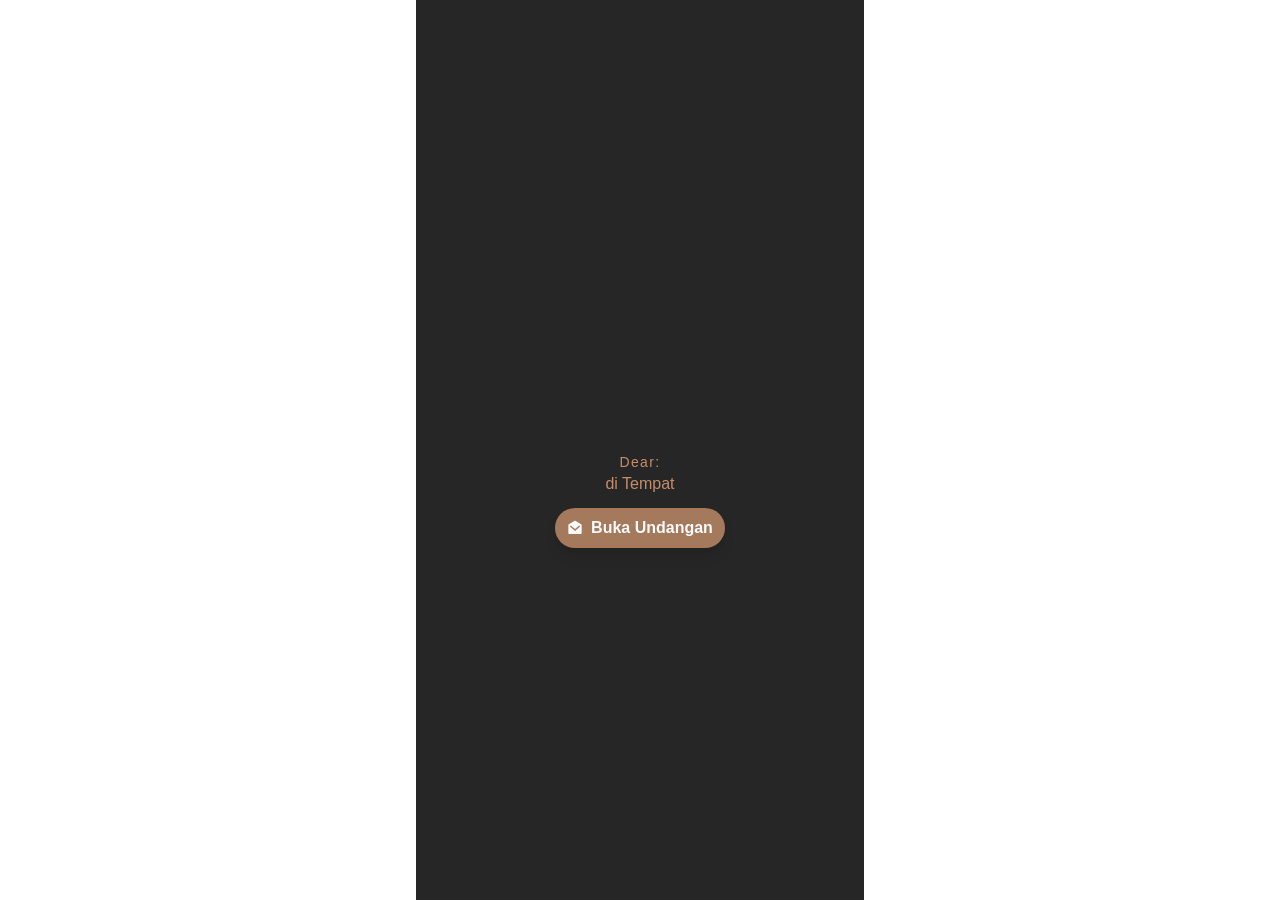
==== commit 4fd6d6ed: "cjange a;i" ====
--- a/index.html
+++ b/index.html
@@ -1 +1 @@
-<!DOCTYPE html><html lang="en" class="T19VSG_variable _8Li5zG_variable h-full antialiased"><head><meta charSet="utf-8"/><meta name="viewport" content="width=device-width, initial-scale=1"/><link rel="preload" href="/_next/static/media/07a39a8a4660cc7c-s.p.0r6juujl39pe6.woff2" as="font" crossorigin="" type="font/woff2"/><link rel="preload" href="/_next/static/media/605ce01b664af129-s.p.0wgildi0cnwt9.woff2" as="font" crossorigin="" type="font/woff2"/><link rel="preload" href="/_next/static/media/cac92193d7b8e9b1-s.p.3vk0trt3kt8wz.woff2" as="font" crossorigin="" type="font/woff2"/><link rel="stylesheet" href="/_next/static/chunks/0njitlodcggmf.css" data-precedence="next"/><link rel="preload" as="script" fetchPriority="low" href="/_next/static/chunks/2-fy8a0niql26.js"/><script src="/_next/static/chunks/15oc6oyqx0gpd.js" async=""></script><script src="/_next/static/chunks/1rlqso6gg8q3w.js" async=""></script><script src="/_next/static/chunks/turbopack-2u1d16houkiyo.js" async=""></script><script src="/_next/static/chunks/13nef8-50c_0t.js" async=""></script><script src="/_next/static/chunks/0tdpbmlcjst-1.js" async=""></script><meta name="next-size-adjust" content=""/><title>Aqiqah</title><meta name="description" content="Dengan penuh rasa syukur kepada Allah SWT, kami mengundang Bapak/Ibu/Saudara/i untuk berkenan hadir dan memberikan doa restu dalam acara aqiqah putri kami sekaligus syukuran acara tamatan Qur&#x27;an dan masuk rumah."/><meta property="og:title" content="Aqiqah"/><meta property="og:description" content="Dengan penuh rasa syukur kepada Allah SWT, kami mengundang Bapak/Ibu/Saudara/i untuk berkenan hadir dan memberikan doa restu dalam acara aqiqah putri kami sekaligus syukuran acara tamatan Qur&#x27;an dan masuk rumah."/><meta property="og:url" content="https://aqiqah-khalisa.amy.web.id/"/><meta property="og:site_name" content="Undangan Aqiqah, Tamatan Qur&#x27;an, dan Masuk Rumah"/><meta property="og:locale" content="id_ID"/><meta property="og:image" content="https://res.cloudinary.com/yhb4fimr/image/upload/f_auto,q_auto:good,dpr_auto,w_800,c_limit/v1795154897/Aqiqah_tema_pink-3.jpg"/><meta property="og:image:width" content="800"/><meta property="og:image:height" content="800"/><meta property="og:image:alt" content="Aqiqah Khalisa Alyara, Tamatan Qur&#x27;an, dan Masuk Rumah"/><meta property="og:type" content="website"/><meta name="twitter:card" content="summary_large_image"/><meta name="twitter:title" content="Aqiqah"/><meta name="twitter:description" content="Dengan penuh rasa syukur kepada Allah SWT..."/><meta name="twitter:image" content="https://res.cloudinary.com/yhb4fimr/image/upload/f_auto,q_auto:good,dpr_auto,w_800,c_limit/v1795154897/Aqiqah_tema_pink-3.jpg"/><link rel="icon" href="/favicon.ico?favicon.310s7px8fjeit.ico" sizes="256x256" type="image/x-icon"/><script src="/_next/static/chunks/0cz1d0mv5g_q7.js" noModule=""></script></head><body class="min-h-full max-w-md flex flex-col"><div hidden=""><!--$--><!--/$--></div><!--$!--><template data-dgst=""></template><!--/$--><script id="_R_">(globalThis["TURBOPACK"] || (globalThis["TURBOPACK"] = [])).push({"otherChunks":["static/chunks/2-fy8a0niql26.js","static/chunks/15oc6oyqx0gpd.js","static/chunks/1rlqso6gg8q3w.js"],"runtimeModuleIds":[75788]});</script><script src="/_next/static/chunks/2-fy8a0niql26.js" async=""></script><script>(self.__next_f=self.__next_f||[]).push([0])</script><script>self.__next_f.push([1,"1:\"$Sreact.fragment\"\n2:\"$Sreact.suspense\"\n3:\"/_next/static/chunks/13nef8-50c_0t.js\"\n4:I[44997,[\"$3\"],\"default\"]\n5:I[13434,[\"$3\"],\"default\"]\n7:I[95493,[\"$3\"],\"ClientPageRoot\"]\n8:\"/_next/static/chunks/0tdpbmlcjst-1.js\"\n9:I[31713,[\"$3\",\"$8\"],\"default\"]\nc:I[1663,[\"$3\"],\"OutletBoundary\"]\ne:\"ViewportBoundary\"\nf:I[1663,[\"$3\"],\"$e\"]\n11:\"MetadataBoundary\"\n12:I[1663,[\"$3\"],\"$11\"]\n14:I[13965,[\"$3\"],\"default\",1]\n:HL[\"/_next/static/chunks/0njitlodcggmf.css\",\"style\"]\n:HL[\"/_next/static/media/07a39a8a4660cc7c-s.p.0r6juujl39pe6.woff2\",\"font\",{\"crossOrigin\":\"\",\"type\":\"font/woff2\"}]\n:HL[\"/_next/static/media/605ce01b664af129-s.p.0wgildi0cnwt9.woff2\",\"font\",{\"crossOrigin\":\"\",\"type\":\"font/woff2\"}]\n:HL[\"/_next/static/media/cac92193d7b8e9b1-s.p.3vk0trt3kt8wz.woff2\",\"font\",{\"crossOrigin\":\"\",\"type\":\"font/woff2\"}]\n6:[[\"children\",{\"s\":\"__PAGE__\",\"h\":512,\"d\":{\"r\":[\"$\",\"$1\",\"c\",{\"children\":[[\"$\",\"$L7\",null,{\"Component\":\"$9\",\"serverProvidedParams\":{\"searchParams\":{},\"params\":{},\"promises\":[\"$@a\",\"$@b\"]}}],[[\"$\",\"script\",\"script-0\",{\"src\":\"/_next/static/chunks/0tdpbmlcjst-1.js\",\"async\":true,\"nonce\":\"$undefined\"}]],[\"$\",\"$Lc\",null,{\"children\":[\"$\",\"$2\",null,{\"name\":\"Next.MetadataOutlet\",\"children\":\"$@d\"}]}]]}],\"p\":false,\"v\":null}}]]\n"])</script><script>self.__next_f.push([1,"0:{\"P\":null,\"c\":[\"\",\"\"],\"q\":\"\",\"i\":false,\"t\":{\"t\":{\"s\":\"\",\"h\":528,\"d\":{\"r\":[\"$\",\"$1\",\"c\",{\"children\":[[[\"$\",\"link\",\"0\",{\"rel\":\"stylesheet\",\"href\":\"/_next/static/chunks/0njitlodcggmf.css\",\"precedence\":\"next\",\"crossOrigin\":\"$undefined\",\"nonce\":\"$undefined\"}],[\"$\",\"script\",\"script-0\",{\"src\":\"/_next/static/chunks/13nef8-50c_0t.js\",\"async\":true,\"nonce\":\"$undefined\"}]],[\"$\",\"html\",null,{\"lang\":\"en\",\"className\":\"T19VSG_variable _8Li5zG_variable h-full antialiased\",\"children\":[\"$\",\"body\",null,{\"className\":\"min-h-full max-w-md flex flex-col\",\"children\":[\"$\",\"$2\",null,{\"children\":[\"$\",\"$L4\",null,{\"parallelRouterKey\":\"children\",\"error\":\"$undefined\",\"errorStyles\":\"$undefined\",\"errorScripts\":\"$undefined\",\"template\":[\"$\",\"$L5\",null,{}],\"templateStyles\":\"$undefined\",\"templateScripts\":\"$undefined\",\"notFound\":[[[\"$\",\"title\",null,{\"children\":\"404: This page could not be found.\"}],[\"$\",\"div\",null,{\"style\":{\"fontFamily\":\"system-ui,\\\"Segoe UI\\\",Roboto,Helvetica,Arial,sans-serif,\\\"Apple Color Emoji\\\",\\\"Segoe UI Emoji\\\"\",\"height\":\"100vh\",\"textAlign\":\"center\",\"display\":\"flex\",\"flexDirection\":\"column\",\"alignItems\":\"center\",\"justifyContent\":\"center\"},\"children\":[\"$\",\"div\",null,{\"children\":[[\"$\",\"style\",null,{\"dangerouslySetInnerHTML\":{\"__html\":\"body{color:#000;background:#fff;margin:0}.next-error-h1{border-right:1px solid rgba(0,0,0,.3)}@media (prefers-color-scheme:dark){body{color:#fff;background:#000}.next-error-h1{border-right:1px solid rgba(255,255,255,.3)}}\"}}],[\"$\",\"h1\",null,{\"className\":\"next-error-h1\",\"style\":{\"display\":\"inline-block\",\"margin\":\"0 20px 0 0\",\"padding\":\"0 23px 0 0\",\"fontSize\":24,\"fontWeight\":500,\"verticalAlign\":\"top\",\"lineHeight\":\"49px\"},\"children\":404}],[\"$\",\"div\",null,{\"style\":{\"display\":\"inline-block\"},\"children\":[\"$\",\"h2\",null,{\"style\":{\"fontSize\":14,\"fontWeight\":400,\"lineHeight\":\"49px\",\"margin\":0},\"children\":\"This page could not be found.\"}]}]]}]}]],[]],\"forbidden\":\"$undefined\",\"unauthorized\":\"$undefined\"}]}]}]}]]}],\"p\":false,\"v\":null},\"c\":\"$Q6\"},\"h\":{\"r\":[\"$\",\"$1\",\"h\",{\"children\":[null,[\"$\",\"$Lf\",null,{\"children\":\"$L10\"}],[\"$\",\"$L12\",null,{\"children\":[[\"$\",\"div\",null,{\"hidden\":true,\"children\":[\"$\",\"$2\",null,{\"name\":\"Next.Metadata\",\"children\":\"$L13\"}]}],null]}],[\"$\",\"meta\",null,{\"name\":\"next-size-adjust\",\"content\":\"\"}]]}],\"p\":false,\"v\":null}},\"m\":\"$undefined\",\"G\":[\"$14\",[[\"$\",\"link\",\"0\",{\"rel\":\"stylesheet\",\"href\":\"/_next/static/chunks/0njitlodcggmf.css\",\"precedence\":\"next\",\"crossOrigin\":\"$undefined\",\"nonce\":\"$undefined\"}]]],\"S\":true,\"r\":\"$undefined\",\"s\":\"$undefined\",\"a\":\"$undefined\",\"l\":\"$undefined\",\"p\":\"$undefined\",\"d\":\"$undefined\",\"b\":\"kBrycpoXYaRW6Hpd0sbbl\"}\n"])</script><script>self.__next_f.push([1,"a:{}\nb:\"$6:0:1:d:r:props:children:0:props:serverProvidedParams:params\"\n"])</script><script>self.__next_f.push([1,"10:[[\"$\",\"meta\",\"0\",{\"charSet\":\"utf-8\"}],[\"$\",\"meta\",\"1\",{\"name\":\"viewport\",\"content\":\"width=device-width, initial-scale=1\"}]]\n"])</script><script>self.__next_f.push([1,"15:I[93188,[\"$3\"],\"IconMark\"]\nd:null\n"])</script><script>self.__next_f.push([1,"13:[[\"$\",\"title\",\"0\",{\"children\":\"Aqiqah\"}],[\"$\",\"meta\",\"1\",{\"name\":\"description\",\"content\":\"Dengan penuh rasa syukur kepada Allah SWT, kami mengundang Bapak/Ibu/Saudara/i untuk berkenan hadir dan memberikan doa restu dalam acara aqiqah putri kami sekaligus syukuran acara tamatan Qur'an dan masuk rumah.\"}],[\"$\",\"meta\",\"2\",{\"property\":\"og:title\",\"content\":\"Aqiqah\"}],[\"$\",\"meta\",\"3\",{\"property\":\"og:description\",\"content\":\"Dengan penuh rasa syukur kepada Allah SWT, kami mengundang Bapak/Ibu/Saudara/i untuk berkenan hadir dan memberikan doa restu dalam acara aqiqah putri kami sekaligus syukuran acara tamatan Qur'an dan masuk rumah.\"}],[\"$\",\"meta\",\"4\",{\"property\":\"og:url\",\"content\":\"https://aqiqah-khalisa.amy.web.id/\"}],[\"$\",\"meta\",\"5\",{\"property\":\"og:site_name\",\"content\":\"Undangan Aqiqah, Tamatan Qur'an, dan Masuk Rumah\"}],[\"$\",\"meta\",\"6\",{\"property\":\"og:locale\",\"content\":\"id_ID\"}],[\"$\",\"meta\",\"7\",{\"property\":\"og:image\",\"content\":\"https://res.cloudinary.com/yhb4fimr/image/upload/f_auto,q_auto:good,dpr_auto,w_800,c_limit/v1795154897/Aqiqah_tema_pink-3.jpg\"}],[\"$\",\"meta\",\"8\",{\"property\":\"og:image:width\",\"content\":\"800\"}],[\"$\",\"meta\",\"9\",{\"property\":\"og:image:height\",\"content\":\"800\"}],[\"$\",\"meta\",\"10\",{\"property\":\"og:image:alt\",\"content\":\"Aqiqah Khalisa Alyara, Tamatan Qur'an, dan Masuk Rumah\"}],[\"$\",\"meta\",\"11\",{\"property\":\"og:type\",\"content\":\"website\"}],[\"$\",\"meta\",\"12\",{\"name\":\"twitter:card\",\"content\":\"summary_large_image\"}],[\"$\",\"meta\",\"13\",{\"name\":\"twitter:title\",\"content\":\"Aqiqah\"}],[\"$\",\"meta\",\"14\",{\"name\":\"twitter:description\",\"content\":\"Dengan penuh rasa syukur kepada Allah SWT...\"}],[\"$\",\"meta\",\"15\",{\"name\":\"twitter:image\",\"content\":\"https://res.cloudinary.com/yhb4fimr/image/upload/f_auto,q_auto:good,dpr_auto,w_800,c_limit/v1795154897/Aqiqah_tema_pink-3.jpg\"}],[\"$\",\"link\",\"16\",{\"rel\":\"icon\",\"href\":\"/favicon.ico?favicon.310s7px8fjeit.ico\",\"sizes\":\"256x256\",\"type\":\"image/x-icon\"}],[\"$\",\"$L15\",\"17\",{}]]\n"])</script></body></html>+<!DOCTYPE html><html lang="en" class="T19VSG_variable _8Li5zG_variable h-full antialiased"><head><meta charSet="utf-8"/><meta name="viewport" content="width=device-width, initial-scale=1"/><link rel="preload" href="/_next/static/media/07a39a8a4660cc7c-s.p.0r6juujl39pe6.woff2" as="font" crossorigin="" type="font/woff2"/><link rel="preload" href="/_next/static/media/605ce01b664af129-s.p.0wgildi0cnwt9.woff2" as="font" crossorigin="" type="font/woff2"/><link rel="preload" href="/_next/static/media/cac92193d7b8e9b1-s.p.3vk0trt3kt8wz.woff2" as="font" crossorigin="" type="font/woff2"/><link rel="stylesheet" href="/_next/static/chunks/0v7-wbumfe89o.css" data-precedence="next"/><link rel="preload" as="script" fetchPriority="low" href="/_next/static/chunks/2-fy8a0niql26.js"/><script src="/_next/static/chunks/15oc6oyqx0gpd.js" async=""></script><script src="/_next/static/chunks/1rlqso6gg8q3w.js" async=""></script><script src="/_next/static/chunks/turbopack-2u1d16houkiyo.js" async=""></script><script src="/_next/static/chunks/13nef8-50c_0t.js" async=""></script><script src="/_next/static/chunks/0br7wavv2dwap.js" async=""></script><meta name="next-size-adjust" content=""/><title>Tasyakuran Aqiqah</title><meta name="description" content="Dengan penuh rasa syukur kepada Allah SWT, kami mengundang Bapak/Ibu/Saudara/i untuk berkenan hadir dan memberikan doa restu dalam acara aqiqah putri kami sekaligus syukuran acara tamatan Qur&#x27;an dan masuk rumah."/><meta property="og:title" content="Tasyakuran Aqiqah"/><meta property="og:description" content="Dengan penuh rasa syukur kepada Allah SWT, kami mengundang Bapak/Ibu/Saudara/i untuk berkenan hadir dan memberikan doa restu dalam acara aqiqah putri kami sekaligus syukuran acara tamatan Qur&#x27;an dan masuk rumah."/><meta property="og:url" content="https://aqiqah-khalisa.amy.web.id/"/><meta property="og:site_name" content="Undangan Aqiqah, Tamatan Qur&#x27;an, dan Masuk Rumah"/><meta property="og:locale" content="id_ID"/><meta property="og:image" content="https://res.cloudinary.com/yhb4fimr/image/upload/f_auto,q_auto:good,dpr_auto,w_800,c_limit/v1795154897/Aqiqah_tema_pink-3.jpg"/><meta property="og:image:width" content="800"/><meta property="og:image:height" content="800"/><meta property="og:image:alt" content="Aqiqah Khalisa Alyara, Tamatan Qur&#x27;an, dan Masuk Rumah"/><meta property="og:type" content="website"/><meta name="twitter:card" content="summary_large_image"/><meta name="twitter:title" content="Tasyakuran Aqiqah"/><meta name="twitter:description" content="Dengan penuh rasa syukur kepada Allah SWT..."/><meta name="twitter:image" content="https://res.cloudinary.com/yhb4fimr/image/upload/f_auto,q_auto:good,dpr_auto,w_800,c_limit/v1795154897/Aqiqah_tema_pink-3.jpg"/><link rel="icon" href="/favicon.ico?favicon.310s7px8fjeit.ico" sizes="256x256" type="image/x-icon"/><script src="/_next/static/chunks/0cz1d0mv5g_q7.js" noModule=""></script></head><body class="min-h-full max-w-md flex flex-col"><div hidden=""><!--$--><!--/$--></div><!--$!--><template data-dgst=""></template><!--/$--><script id="_R_">(globalThis["TURBOPACK"] || (globalThis["TURBOPACK"] = [])).push({"otherChunks":["static/chunks/2-fy8a0niql26.js","static/chunks/15oc6oyqx0gpd.js","static/chunks/1rlqso6gg8q3w.js"],"runtimeModuleIds":[75788]});</script><script src="/_next/static/chunks/2-fy8a0niql26.js" async=""></script><script>(self.__next_f=self.__next_f||[]).push([0])</script><script>self.__next_f.push([1,"1:\"$Sreact.fragment\"\n2:\"$Sreact.suspense\"\n3:\"/_next/static/chunks/13nef8-50c_0t.js\"\n4:I[44997,[\"$3\"],\"default\"]\n5:I[13434,[\"$3\"],\"default\"]\n7:I[95493,[\"$3\"],\"ClientPageRoot\"]\n8:\"/_next/static/chunks/0br7wavv2dwap.js\"\n9:I[31713,[\"$3\",\"$8\"],\"default\"]\nc:I[1663,[\"$3\"],\"OutletBoundary\"]\ne:\"ViewportBoundary\"\nf:I[1663,[\"$3\"],\"$e\"]\n11:\"MetadataBoundary\"\n12:I[1663,[\"$3\"],\"$11\"]\n14:I[13965,[\"$3\"],\"default\",1]\n:HL[\"/_next/static/chunks/0v7-wbumfe89o.css\",\"style\"]\n:HL[\"/_next/static/media/07a39a8a4660cc7c-s.p.0r6juujl39pe6.woff2\",\"font\",{\"crossOrigin\":\"\",\"type\":\"font/woff2\"}]\n:HL[\"/_next/static/media/605ce01b664af129-s.p.0wgildi0cnwt9.woff2\",\"font\",{\"crossOrigin\":\"\",\"type\":\"font/woff2\"}]\n:HL[\"/_next/static/media/cac92193d7b8e9b1-s.p.3vk0trt3kt8wz.woff2\",\"font\",{\"crossOrigin\":\"\",\"type\":\"font/woff2\"}]\n6:[[\"children\",{\"s\":\"__PAGE__\",\"h\":512,\"d\":{\"r\":[\"$\",\"$1\",\"c\",{\"children\":[[\"$\",\"$L7\",null,{\"Component\":\"$9\",\"serverProvidedParams\":{\"searchParams\":{},\"params\":{},\"promises\":[\"$@a\",\"$@b\"]}}],[[\"$\",\"script\",\"script-0\",{\"src\":\"/_next/static/chunks/0br7wavv2dwap.js\",\"async\":true,\"nonce\":\"$undefined\"}]],[\"$\",\"$Lc\",null,{\"children\":[\"$\",\"$2\",null,{\"name\":\"Next.MetadataOutlet\",\"children\":\"$@d\"}]}]]}],\"p\":false,\"v\":null}}]]\n"])</script><script>self.__next_f.push([1,"0:{\"P\":null,\"c\":[\"\",\"\"],\"q\":\"\",\"i\":false,\"t\":{\"t\":{\"s\":\"\",\"h\":528,\"d\":{\"r\":[\"$\",\"$1\",\"c\",{\"children\":[[[\"$\",\"link\",\"0\",{\"rel\":\"stylesheet\",\"href\":\"/_next/static/chunks/0v7-wbumfe89o.css\",\"precedence\":\"next\",\"crossOrigin\":\"$undefined\",\"nonce\":\"$undefined\"}],[\"$\",\"script\",\"script-0\",{\"src\":\"/_next/static/chunks/13nef8-50c_0t.js\",\"async\":true,\"nonce\":\"$undefined\"}]],[\"$\",\"html\",null,{\"lang\":\"en\",\"className\":\"T19VSG_variable _8Li5zG_variable h-full antialiased\",\"children\":[\"$\",\"body\",null,{\"className\":\"min-h-full max-w-md flex flex-col\",\"children\":[\"$\",\"$2\",null,{\"children\":[\"$\",\"$L4\",null,{\"parallelRouterKey\":\"children\",\"error\":\"$undefined\",\"errorStyles\":\"$undefined\",\"errorScripts\":\"$undefined\",\"template\":[\"$\",\"$L5\",null,{}],\"templateStyles\":\"$undefined\",\"templateScripts\":\"$undefined\",\"notFound\":[[[\"$\",\"title\",null,{\"children\":\"404: This page could not be found.\"}],[\"$\",\"div\",null,{\"style\":{\"fontFamily\":\"system-ui,\\\"Segoe UI\\\",Roboto,Helvetica,Arial,sans-serif,\\\"Apple Color Emoji\\\",\\\"Segoe UI Emoji\\\"\",\"height\":\"100vh\",\"textAlign\":\"center\",\"display\":\"flex\",\"flexDirection\":\"column\",\"alignItems\":\"center\",\"justifyContent\":\"center\"},\"children\":[\"$\",\"div\",null,{\"children\":[[\"$\",\"style\",null,{\"dangerouslySetInnerHTML\":{\"__html\":\"body{color:#000;background:#fff;margin:0}.next-error-h1{border-right:1px solid rgba(0,0,0,.3)}@media (prefers-color-scheme:dark){body{color:#fff;background:#000}.next-error-h1{border-right:1px solid rgba(255,255,255,.3)}}\"}}],[\"$\",\"h1\",null,{\"className\":\"next-error-h1\",\"style\":{\"display\":\"inline-block\",\"margin\":\"0 20px 0 0\",\"padding\":\"0 23px 0 0\",\"fontSize\":24,\"fontWeight\":500,\"verticalAlign\":\"top\",\"lineHeight\":\"49px\"},\"children\":404}],[\"$\",\"div\",null,{\"style\":{\"display\":\"inline-block\"},\"children\":[\"$\",\"h2\",null,{\"style\":{\"fontSize\":14,\"fontWeight\":400,\"lineHeight\":\"49px\",\"margin\":0},\"children\":\"This page could not be found.\"}]}]]}]}]],[]],\"forbidden\":\"$undefined\",\"unauthorized\":\"$undefined\"}]}]}]}]]}],\"p\":false,\"v\":null},\"c\":\"$Q6\"},\"h\":{\"r\":[\"$\",\"$1\",\"h\",{\"children\":[null,[\"$\",\"$Lf\",null,{\"children\":\"$L10\"}],[\"$\",\"$L12\",null,{\"children\":[[\"$\",\"div\",null,{\"hidden\":true,\"children\":[\"$\",\"$2\",null,{\"name\":\"Next.Metadata\",\"children\":\"$L13\"}]}],null]}],[\"$\",\"meta\",null,{\"name\":\"next-size-adjust\",\"content\":\"\"}]]}],\"p\":false,\"v\":null}},\"m\":\"$undefined\",\"G\":[\"$14\",[[\"$\",\"link\",\"0\",{\"rel\":\"stylesheet\",\"href\":\"/_next/static/chunks/0v7-wbumfe89o.css\",\"precedence\":\"next\",\"crossOrigin\":\"$undefined\",\"nonce\":\"$undefined\"}]]],\"S\":true,\"r\":\"$undefined\",\"s\":\"$undefined\",\"a\":\"$undefined\",\"l\":\"$undefined\",\"p\":\"$undefined\",\"d\":\"$undefined\",\"b\":\"8yrejZafYMD9yp8sVzGCy\"}\n"])</script><script>self.__next_f.push([1,"a:{}\nb:\"$6:0:1:d:r:props:children:0:props:serverProvidedParams:params\"\n"])</script><script>self.__next_f.push([1,"10:[[\"$\",\"meta\",\"0\",{\"charSet\":\"utf-8\"}],[\"$\",\"meta\",\"1\",{\"name\":\"viewport\",\"content\":\"width=device-width, initial-scale=1\"}]]\n"])</script><script>self.__next_f.push([1,"15:I[93188,[\"$3\"],\"IconMark\"]\nd:null\n"])</script><script>self.__next_f.push([1,"13:[[\"$\",\"title\",\"0\",{\"children\":\"Tasyakuran Aqiqah\"}],[\"$\",\"meta\",\"1\",{\"name\":\"description\",\"content\":\"Dengan penuh rasa syukur kepada Allah SWT, kami mengundang Bapak/Ibu/Saudara/i untuk berkenan hadir dan memberikan doa restu dalam acara aqiqah putri kami sekaligus syukuran acara tamatan Qur'an dan masuk rumah.\"}],[\"$\",\"meta\",\"2\",{\"property\":\"og:title\",\"content\":\"Tasyakuran Aqiqah\"}],[\"$\",\"meta\",\"3\",{\"property\":\"og:description\",\"content\":\"Dengan penuh rasa syukur kepada Allah SWT, kami mengundang Bapak/Ibu/Saudara/i untuk berkenan hadir dan memberikan doa restu dalam acara aqiqah putri kami sekaligus syukuran acara tamatan Qur'an dan masuk rumah.\"}],[\"$\",\"meta\",\"4\",{\"property\":\"og:url\",\"content\":\"https://aqiqah-khalisa.amy.web.id/\"}],[\"$\",\"meta\",\"5\",{\"property\":\"og:site_name\",\"content\":\"Undangan Aqiqah, Tamatan Qur'an, dan Masuk Rumah\"}],[\"$\",\"meta\",\"6\",{\"property\":\"og:locale\",\"content\":\"id_ID\"}],[\"$\",\"meta\",\"7\",{\"property\":\"og:image\",\"content\":\"https://res.cloudinary.com/yhb4fimr/image/upload/f_auto,q_auto:good,dpr_auto,w_800,c_limit/v1795154897/Aqiqah_tema_pink-3.jpg\"}],[\"$\",\"meta\",\"8\",{\"property\":\"og:image:width\",\"content\":\"800\"}],[\"$\",\"meta\",\"9\",{\"property\":\"og:image:height\",\"content\":\"800\"}],[\"$\",\"meta\",\"10\",{\"property\":\"og:image:alt\",\"content\":\"Aqiqah Khalisa Alyara, Tamatan Qur'an, dan Masuk Rumah\"}],[\"$\",\"meta\",\"11\",{\"property\":\"og:type\",\"content\":\"website\"}],[\"$\",\"meta\",\"12\",{\"name\":\"twitter:card\",\"content\":\"summary_large_image\"}],[\"$\",\"meta\",\"13\",{\"name\":\"twitter:title\",\"content\":\"Tasyakuran Aqiqah\"}],[\"$\",\"meta\",\"14\",{\"name\":\"twitter:description\",\"content\":\"Dengan penuh rasa syukur kepada Allah SWT...\"}],[\"$\",\"meta\",\"15\",{\"name\":\"twitter:image\",\"content\":\"https://res.cloudinary.com/yhb4fimr/image/upload/f_auto,q_auto:good,dpr_auto,w_800,c_limit/v1795154897/Aqiqah_tema_pink-3.jpg\"}],[\"$\",\"link\",\"16\",{\"rel\":\"icon\",\"href\":\"/favicon.ico?favicon.310s7px8fjeit.ico\",\"sizes\":\"256x256\",\"type\":\"image/x-icon\"}],[\"$\",\"$L15\",\"17\",{}]]\n"])</script></body></html>
--- a/_next/static/chunks/0v7-wbumfe89o.css
+++ b/_next/static/chunks/0v7-wbumfe89o.css
@@ -0,0 +1,4 @@
+@font-face{font-family:Geist;font-style:normal;font-weight:100 900;font-display:swap;src:url(../media/4f6667dd39116621-s.3p2_lha1f2xer.woff2)format("woff2");unicode-range:U+460-52F,U+1C80-1C8A,U+20B4,U+2DE0-2DFF,U+A640-A69F,U+FE2E-FE2F}@font-face{font-family:Geist;font-style:normal;font-weight:100 900;font-display:swap;src:url(../media/07935285219a259d-s.1qq4vpdcun5oj.woff2)format("woff2");unicode-range:U+301,U+400-45F,U+490-491,U+4B0-4B1,U+2116}@font-face{font-family:Geist;font-style:normal;font-weight:100 900;font-display:swap;src:url(../media/f58031ded4338640-s.390ncx5urfkfu.woff2)format("woff2");unicode-range:U+102-103,U+110-111,U+128-129,U+168-169,U+1A0-1A1,U+1AF-1B0,U+300-301,U+303-304,U+308-309,U+323,U+329,U+1EA0-1EF9,U+20AB}@font-face{font-family:Geist;font-style:normal;font-weight:100 900;font-display:swap;src:url(../media/77814b00d5ca94a4-s.21jp631_3pja2.woff2)format("woff2");unicode-range:U+100-2BA,U+2BD-2C5,U+2C7-2CC,U+2CE-2D7,U+2DD-2FF,U+304,U+308,U+329,U+1D00-1DBF,U+1E00-1E9F,U+1EF2-1EFF,U+2020,U+20A0-20AB,U+20AD-20C4,U+2113,U+2C60-2C7F,U+A720-A7FF}@font-face{font-family:Geist;font-style:normal;font-weight:100 900;font-display:swap;src:url(../media/605ce01b664af129-s.p.0wgildi0cnwt9.woff2)format("woff2");unicode-range:U+??,U+131,U+152-153,U+2BB-2BC,U+2C6,U+2DA,U+2DC,U+304,U+308,U+329,U+2000-206F,U+20AC,U+2122,U+2191,U+2193,U+2212,U+2215,U+FEFF,U+FFFD}@font-face{font-family:Geist Fallback;src:local(Arial);ascent-override:95.94%;descent-override:28.16%;line-gap-override:0.0%;size-adjust:104.76%}.T19VSG_className{font-family:Geist,Geist Fallback;font-style:normal}.T19VSG_variable{--font-geist-sans:"Geist", "Geist Fallback"}
+@font-face{font-family:Geist Mono;font-style:normal;font-weight:100 900;font-display:swap;src:url(../media/b0c6b664fd57c2c6-s.31988l_ccedte.woff2)format("woff2");unicode-range:U+460-52F,U+1C80-1C8A,U+20B4,U+2DE0-2DFF,U+A640-A69F,U+FE2E-FE2F}@font-face{font-family:Geist Mono;font-style:normal;font-weight:100 900;font-display:swap;src:url(../media/6e342921ee4dcd9d-s.2tuy5pz7dlieh.woff2)format("woff2");unicode-range:U+301,U+400-45F,U+490-491,U+4B0-4B1,U+2116}@font-face{font-family:Geist Mono;font-style:normal;font-weight:100 900;font-display:swap;src:url(../media/2bb852295097cd96-s.2dbetqa9o8jxf.woff2)format("woff2");unicode-range:U+2000-2001,U+2004-2008,U+200A,U+23B8-23BD,U+2500-259F}@font-face{font-family:Geist Mono;font-style:normal;font-weight:100 900;font-display:swap;src:url(../media/9eb5a876700c0028-s.1uyisp29ctx0d.woff2)format("woff2");unicode-range:U+102-103,U+110-111,U+128-129,U+168-169,U+1A0-1A1,U+1AF-1B0,U+300-301,U+303-304,U+308-309,U+323,U+329,U+1EA0-1EF9,U+20AB}@font-face{font-family:Geist Mono;font-style:normal;font-weight:100 900;font-display:swap;src:url(../media/2a04751c893bf294-s.1rgnod-3esatf.woff2)format("woff2");unicode-range:U+100-2BA,U+2BD-2C5,U+2C7-2CC,U+2CE-2D7,U+2DD-2FF,U+304,U+308,U+329,U+1D00-1DBF,U+1E00-1E9F,U+1EF2-1EFF,U+2020,U+20A0-20AB,U+20AD-20C4,U+2113,U+2C60-2C7F,U+A720-A7FF}@font-face{font-family:Geist Mono;font-style:normal;font-weight:100 900;font-display:swap;src:url(../media/07a39a8a4660cc7c-s.p.0r6juujl39pe6.woff2)format("woff2");unicode-range:U+??,U+131,U+152-153,U+2BB-2BC,U+2C6,U+2DA,U+2DC,U+304,U+308,U+329,U+2000-206F,U+20AC,U+2122,U+2191,U+2193,U+2212,U+2215,U+FEFF,U+FFFD}@font-face{font-family:Geist Mono Fallback;src:local(Arial);ascent-override:74.67%;descent-override:21.92%;line-gap-override:0.0%;size-adjust:134.59%}._8Li5zG_className{font-family:Geist Mono,Geist Mono Fallback;font-style:normal}._8Li5zG_variable{--font-geist-mono:"Geist Mono", "Geist Mono Fallback"}
+@font-face{font-family:Beau Rivage;font-style:normal;font-weight:400;font-display:swap;src:url(../media/5285285e7451d154-s.03zph-myvgt1p.woff2)format("woff2");unicode-range:U+102-103,U+110-111,U+128-129,U+168-169,U+1A0-1A1,U+1AF-1B0,U+300-301,U+303-304,U+308-309,U+323,U+329,U+1EA0-1EF9,U+20AB}@font-face{font-family:Beau Rivage;font-style:normal;font-weight:400;font-display:swap;src:url(../media/71d1ab81b7a1b6f8-s.23nrq45jl_-r-.woff2)format("woff2");unicode-range:U+100-2BA,U+2BD-2C5,U+2C7-2CC,U+2CE-2D7,U+2DD-2FF,U+304,U+308,U+329,U+1D00-1DBF,U+1E00-1E9F,U+1EF2-1EFF,U+2020,U+20A0-20AB,U+20AD-20C4,U+2113,U+2C60-2C7F,U+A720-A7FF}@font-face{font-family:Beau Rivage;font-style:normal;font-weight:400;font-display:swap;src:url(../media/cac92193d7b8e9b1-s.p.3vk0trt3kt8wz.woff2)format("woff2");unicode-range:U+??,U+131,U+152-153,U+2BB-2BC,U+2C6,U+2DA,U+2DC,U+304,U+308,U+329,U+2000-206F,U+20AC,U+2122,U+2191,U+2193,U+2212,U+2215,U+FEFF,U+FFFD}@font-face{font-family:Beau Rivage Fallback;src:local(Arial);ascent-override:145.5%;descent-override:61.92%;line-gap-override:0.0%;size-adjust:64.6%}._92k5Ea_className{font-family:Beau Rivage,Beau Rivage Fallback;font-style:normal;font-weight:400}._92k5Ea_variable{--font-rivage:"Beau Rivage", "Beau Rivage Fallback"}
+@layer properties{@supports (((-webkit-hyphens:none)) and (not (margin-trim:inline))) or ((-moz-orient:inline) and (not (color:rgb(from red r g b)))){*,:before,:after,::backdrop{--tw-translate-x:0;--tw-translate-y:0;--tw-translate-z:0;--tw-font-weight:initial;--tw-tracking:initial;--tw-shadow:0 0 #0000;--tw-shadow-color:initial;--tw-shadow-alpha:100%;--tw-inset-shadow:0 0 #0000;--tw-inset-shadow-color:initial;--tw-inset-shadow-alpha:100%;--tw-ring-color:initial;--tw-ring-shadow:0 0 #0000;--tw-inset-ring-color:initial;--tw-inset-ring-shadow:0 0 #0000;--tw-ring-inset:initial;--tw-ring-offset-width:0px;--tw-ring-offset-color:#fff;--tw-ring-offset-shadow:0 0 #0000;--tw-duration:initial;--tw-ease:initial}}}@layer theme{:root,:host{--color-gray-50:#f9fafb;--color-black:#000;--color-white:#fff;--spacing:.25rem;--container-md:28rem;--text-sm:.875rem;--text-sm--line-height:calc(1.25 / .875);--text-xl:1.25rem;--text-xl--line-height:calc(1.75 / 1.25);--font-weight-semibold:600;--font-weight-bold:700;--tracking-widest:.1em;--ease-in-out:cubic-bezier(.4, 0, .2, 1);--default-transition-duration:.15s;--default-transition-timing-function:cubic-bezier(.4, 0, .2, 1);--default-font-family:var(--font-geist-sans);--default-mono-font-family:var(--font-geist-mono)}@supports (color:lab(0% 0 0)){:root,:host{--color-gray-50:lab(98.2596% -.247031 -.706708)}}}@layer base{*,:after,:before,::backdrop{box-sizing:border-box;border:0 solid;margin:0;padding:0}::file-selector-button{box-sizing:border-box;border:0 solid;margin:0;padding:0}html,:host{-webkit-text-size-adjust:100%;tab-size:4;line-height:1.5;font-family:var(--default-font-family,-apple-system, BlinkMacSystemFont, "Segoe UI", Roboto, "Helvetica Neue", "Noto Sans", Arial, sans-serif, "Apple Color Emoji", "Segoe UI Emoji", "Segoe UI Symbol", "Noto Color Emoji");font-feature-settings:var(--default-font-feature-settings,normal);font-variation-settings:var(--default-font-variation-settings,normal);-webkit-tap-highlight-color:transparent}hr{height:0;color:inherit;border-top-width:1px}abbr:where([title]){-webkit-text-decoration:underline dotted;text-decoration:underline dotted}h1,h2,h3,h4,h5,h6{font-size:inherit;font-weight:inherit}a{color:inherit;-webkit-text-decoration:inherit;-webkit-text-decoration:inherit;-webkit-text-decoration:inherit;-webkit-text-decoration:inherit;text-decoration:inherit}b,strong{font-weight:bolder}code,kbd,samp,pre{font-family:var(--default-mono-font-family,ui-monospace, SFMono-Regular, Menlo, Monaco, Consolas, "Liberation Mono", "Courier New", monospace);font-feature-settings:var(--default-mono-font-feature-settings,normal);font-variation-settings:var(--default-mono-font-variation-settings,normal);font-size:1em}small{font-size:80%}sub,sup{vertical-align:baseline;font-size:75%;line-height:0;position:relative}sub{bottom:-.25em}sup{top:-.5em}table{text-indent:0;border-color:inherit;border-collapse:collapse}:-moz-focusring:where(:not(iframe)){outline:auto}progress{vertical-align:baseline}summary{display:list-item}ol,ul,menu{list-style:none}img,svg,video,canvas,audio,iframe,embed,object{vertical-align:middle;display:block}img,video{max-width:100%;height:auto}button,input,select,optgroup,textarea{font:inherit;font-feature-settings:inherit;font-variation-settings:inherit;letter-spacing:inherit;color:inherit;opacity:1;background-color:#0000;border-radius:0}::file-selector-button{font:inherit;font-feature-settings:inherit;font-variation-settings:inherit;letter-spacing:inherit;color:inherit;opacity:1;background-color:#0000;border-radius:0}:where(select:is([multiple],[size])) optgroup{font-weight:bolder}:where(select:is([multiple],[size])) optgroup option{padding-inline-start:20px}::file-selector-button{margin-inline-end:4px}::placeholder{opacity:1}@supports (not ((-webkit-appearance:-apple-pay-button))) or (contain-intrinsic-size:1px){::placeholder{color:currentColor}@supports (color:color-mix(in lab, red, red)){::placeholder{color:color-mix(in oklab, currentcolor 50%, transparent)}}}textarea{resize:vertical}::-webkit-search-decoration{-webkit-appearance:none}::-webkit-date-and-time-value{min-height:1lh;text-align:inherit}::-webkit-datetime-edit{display:inline-flex}::-webkit-datetime-edit-fields-wrapper{padding:0}::-webkit-datetime-edit{padding-block:0}::-webkit-datetime-edit-year-field{padding-block:0}::-webkit-datetime-edit-month-field{padding-block:0}::-webkit-datetime-edit-day-field{padding-block:0}::-webkit-datetime-edit-hour-field{padding-block:0}::-webkit-datetime-edit-minute-field{padding-block:0}::-webkit-datetime-edit-second-field{padding-block:0}::-webkit-datetime-edit-millisecond-field{padding-block:0}::-webkit-datetime-edit-meridiem-field{padding-block:0}::-webkit-calendar-picker-indicator{line-height:1}:-moz-ui-invalid{box-shadow:none}button,input:where([type=button],[type=reset],[type=submit]){appearance:button}::file-selector-button{appearance:button}::-webkit-inner-spin-button{height:auto}::-webkit-outer-spin-button{height:auto}[hidden]:where(:not([hidden=until-found])){display:none!important}}@layer components;@layer utilities{.absolute{position:absolute}.fixed{position:fixed}.inset-0{inset:0}.bottom-3{bottom:calc(var(--spacing) * 3)}.left-1\/2{left:50%}.z-0{z-index:0}.z-1{z-index:1}.z-9999{z-index:9999}.mx-auto{margin-inline:auto}.mt-3{margin-top:calc(var(--spacing) * 3)}.mb-2{margin-bottom:calc(var(--spacing) * 2)}.mb-3{margin-bottom:calc(var(--spacing) * 3)}.block{display:block}.flex{display:flex}.hidden{display:none}.h-dvh{height:100dvh}.h-full{height:100%}.max-h-dvh{max-height:100dvh}.min-h-dvh{min-height:100dvh}.min-h-full{min-height:100%}.w-20{width:calc(var(--spacing) * 20)}.w-dvw{width:100dvw}.w-full{width:100%}.max-w-md{max-width:var(--container-md)}.-translate-x-1\/2{--tw-translate-x:calc(calc(1 / 2 * 100%) * -1);translate:var(--tw-translate-x) var(--tw-translate-y)}.-translate-y-full{--tw-translate-y:-100%;translate:var(--tw-translate-x) var(--tw-translate-y)}.translate-y-0{--tw-translate-y:0px;translate:var(--tw-translate-x) var(--tw-translate-y)}.cursor-pointer{cursor:pointer}.flex-col{flex-direction:column}.flex-row{flex-direction:row}.flex-wrap{flex-wrap:wrap}.items-center{align-items:center}.justify-around{justify-content:space-around}.justify-center{justify-content:center}.justify-end{justify-content:flex-end}.gap-2{gap:calc(var(--spacing) * 2)}.rounded-full{border-radius:2147483647px}.bg-\[\#c58e69\]\/80{background-color:#c58e69cc;background-color:lab(63.8934% 18.2621 28.3829/.8)}.bg-black{background-color:var(--color-black)}.bg-black\/30{background-color:#0000004d}@supports (color:color-mix(in lab, red, red)){.bg-black\/30{background-color:color-mix(in oklab, var(--color-black) 30%, transparent)}}.bg-black\/70{background-color:#000000b3}@supports (color:color-mix(in lab, red, red)){.bg-black\/70{background-color:color-mix(in oklab, var(--color-black) 70%, transparent)}}.bg-white\/15{background-color:#ffffff26}@supports (color:color-mix(in lab, red, red)){.bg-white\/15{background-color:color-mix(in oklab, var(--color-white) 15%, transparent)}}.bg-\[url\(\'https\:\/\/res\.cloudinary\.com\/yhb4fimr\/image\/upload\/v1795154897\/Aqiqah_tema_pink-3\.jpg\'\)\]{background-image:url(https://res.cloudinary.com/yhb4fimr/image/upload/v1795154897/Aqiqah_tema_pink-3.jpg)}.bg-cover{background-size:cover}.bg-center{background-position:50%}.bg-no-repeat{background-repeat:no-repeat}.object-cover{object-fit:cover}.px-2{padding-inline:calc(var(--spacing) * 2)}.px-3{padding-inline:calc(var(--spacing) * 3)}.py-1{padding-block:var(--spacing)}.py-2{padding-block:calc(var(--spacing) * 2)}.pt-4{padding-top:calc(var(--spacing) * 4)}.pb-8{padding-bottom:calc(var(--spacing) * 8)}.pb-18{padding-bottom:calc(var(--spacing) * 18)}.text-center{text-align:center}.font-sans{font-family:var(--font-geist-sans)}.text-sm{font-size:var(--text-sm);line-height:var(--tw-leading,var(--text-sm--line-height))}.text-xl{font-size:var(--text-xl);line-height:var(--tw-leading,var(--text-xl--line-height))}.font-bold{--tw-font-weight:var(--font-weight-bold);font-weight:var(--font-weight-bold)}.font-semibold{--tw-font-weight:var(--font-weight-semibold);font-weight:var(--font-weight-semibold)}.tracking-widest{--tw-tracking:var(--tracking-widest);letter-spacing:var(--tracking-widest)}.text-\[\#c58e69\]{color:#c58e69}.text-gray-50{color:var(--color-gray-50)}.text-white{color:var(--color-white)}.capitalize{text-transform:capitalize}.antialiased{-webkit-font-smoothing:antialiased;-moz-osx-font-smoothing:grayscale}.shadow-lg{--tw-shadow:0 10px 15px -3px var(--tw-shadow-color,#0000001a), 0 4px 6px -4px var(--tw-shadow-color,#0000001a);box-shadow:var(--tw-inset-shadow), var(--tw-inset-ring-shadow), var(--tw-ring-offset-shadow), var(--tw-ring-shadow), var(--tw-shadow)}.transition-all{transition-property:all;transition-timing-function:var(--tw-ease,var(--default-transition-timing-function));transition-duration:var(--tw-duration,var(--default-transition-duration))}.transition-transform{transition-property:transform,translate,scale,rotate;transition-timing-function:var(--tw-ease,var(--default-transition-timing-function));transition-duration:var(--tw-duration,var(--default-transition-duration))}.duration-500{--tw-duration:.5s;transition-duration:.5s}.ease-in-out{--tw-ease:var(--ease-in-out);transition-timing-function:var(--ease-in-out)}@media (hover:hover){.hover\:bg-\[\#c58e69\]:hover{background-color:#c58e69}}@media (min-width:48rem){.md\:pb-80{padding-bottom:calc(var(--spacing) * 80)}}}:root{--background:#fff;--foreground:#171717}@media (prefers-color-scheme:dark){:root{--background:#0a0a0a;--foreground:#ededed}}body{background:var(--background);color:var(--foreground);font-family:Arial,Helvetica,sans-serif}@property --tw-translate-x{syntax:"*";inherits:false;initial-value:0}@property --tw-translate-y{syntax:"*";inherits:false;initial-value:0}@property --tw-translate-z{syntax:"*";inherits:false;initial-value:0}@property --tw-font-weight{syntax:"*";inherits:false}@property --tw-tracking{syntax:"*";inherits:false}@property --tw-shadow{syntax:"*";inherits:false;initial-value:0 0 #0000}@property --tw-shadow-color{syntax:"*";inherits:false}@property --tw-shadow-alpha{syntax:"<percentage>";inherits:false;initial-value:100%}@property --tw-inset-shadow{syntax:"*";inherits:false;initial-value:0 0 #0000}@property --tw-inset-shadow-color{syntax:"*";inherits:false}@property --tw-inset-shadow-alpha{syntax:"<percentage>";inherits:false;initial-value:100%}@property --tw-ring-color{syntax:"*";inherits:false}@property --tw-ring-shadow{syntax:"*";inherits:false;initial-value:0 0 #0000}@property --tw-inset-ring-color{syntax:"*";inherits:false}@property --tw-inset-ring-shadow{syntax:"*";inherits:false;initial-value:0 0 #0000}@property --tw-ring-inset{syntax:"*";inherits:false}@property --tw-ring-offset-width{syntax:"<length>";inherits:false;initial-value:0}@property --tw-ring-offset-color{syntax:"*";inherits:false;initial-value:#fff}@property --tw-ring-offset-shadow{syntax:"*";inherits:false;initial-value:0 0 #0000}@property --tw-duration{syntax:"*";inherits:false}@property --tw-ease{syntax:"*";inherits:false}
